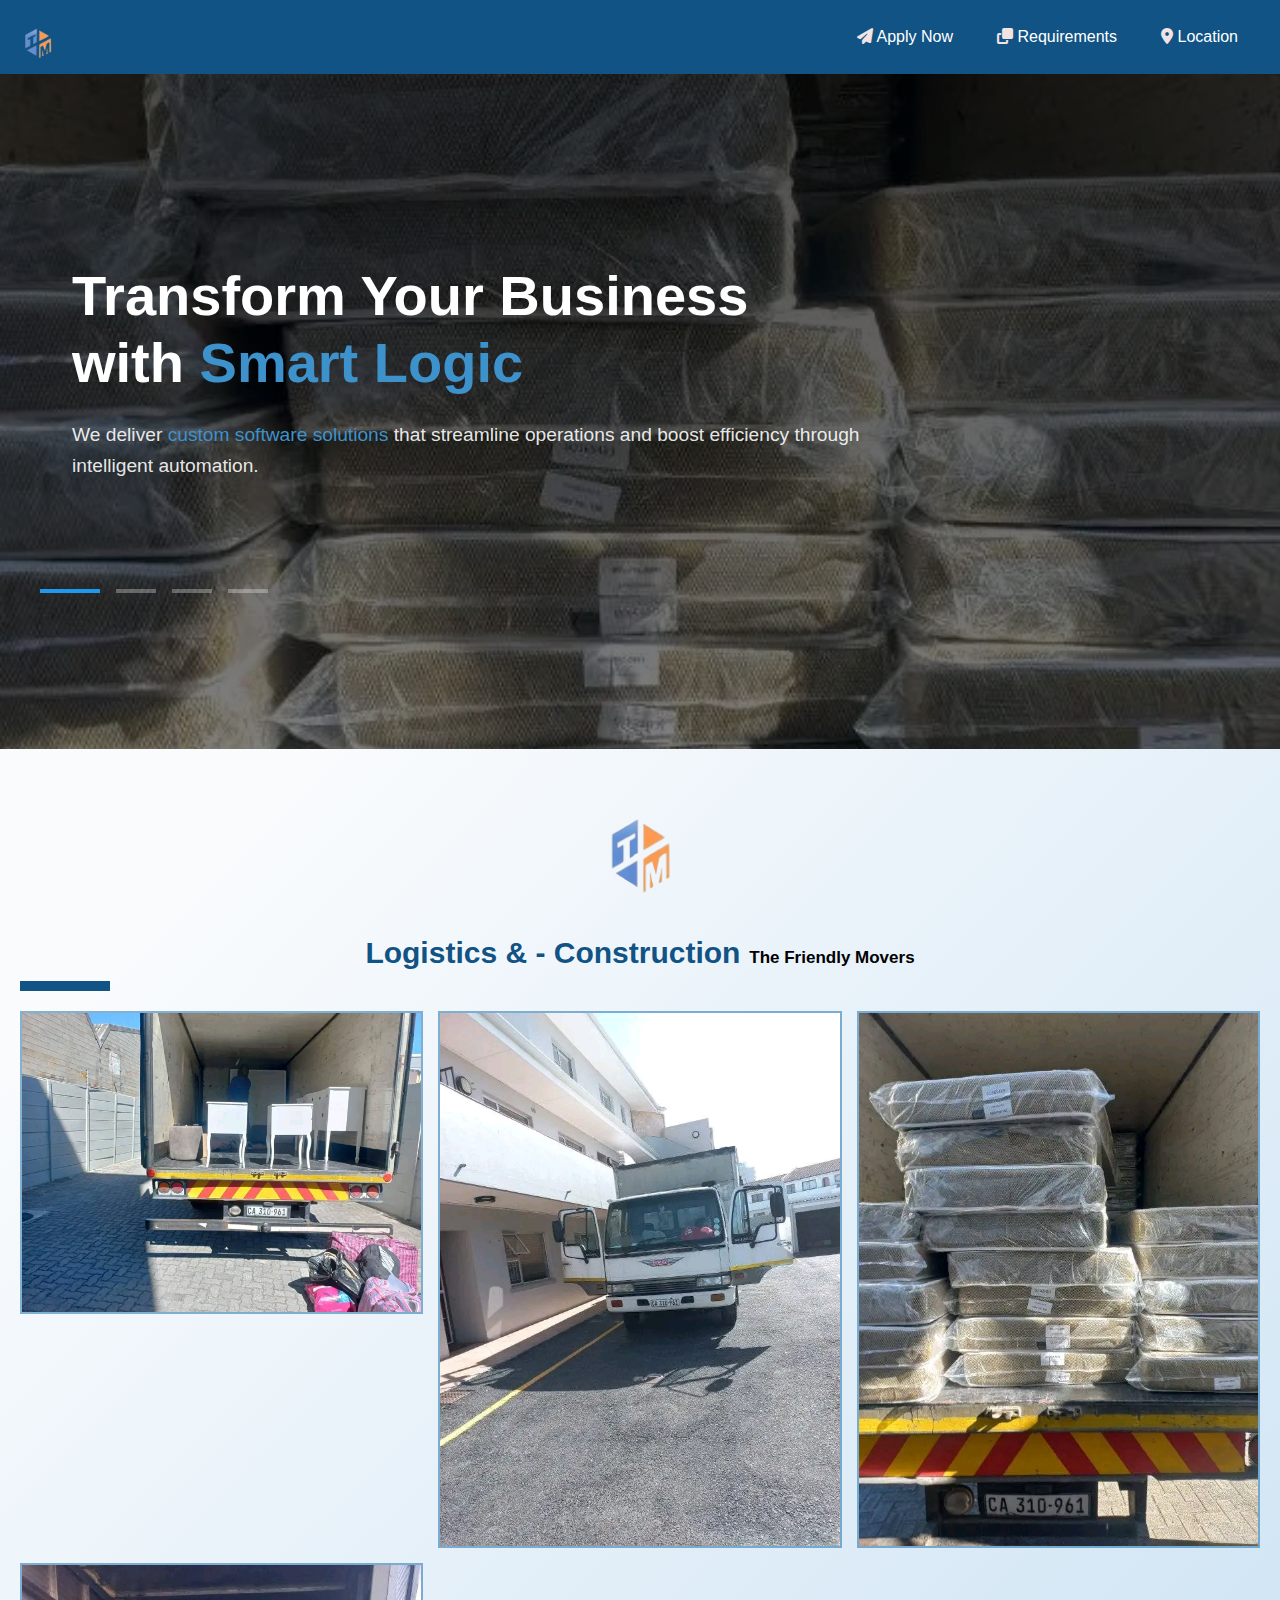
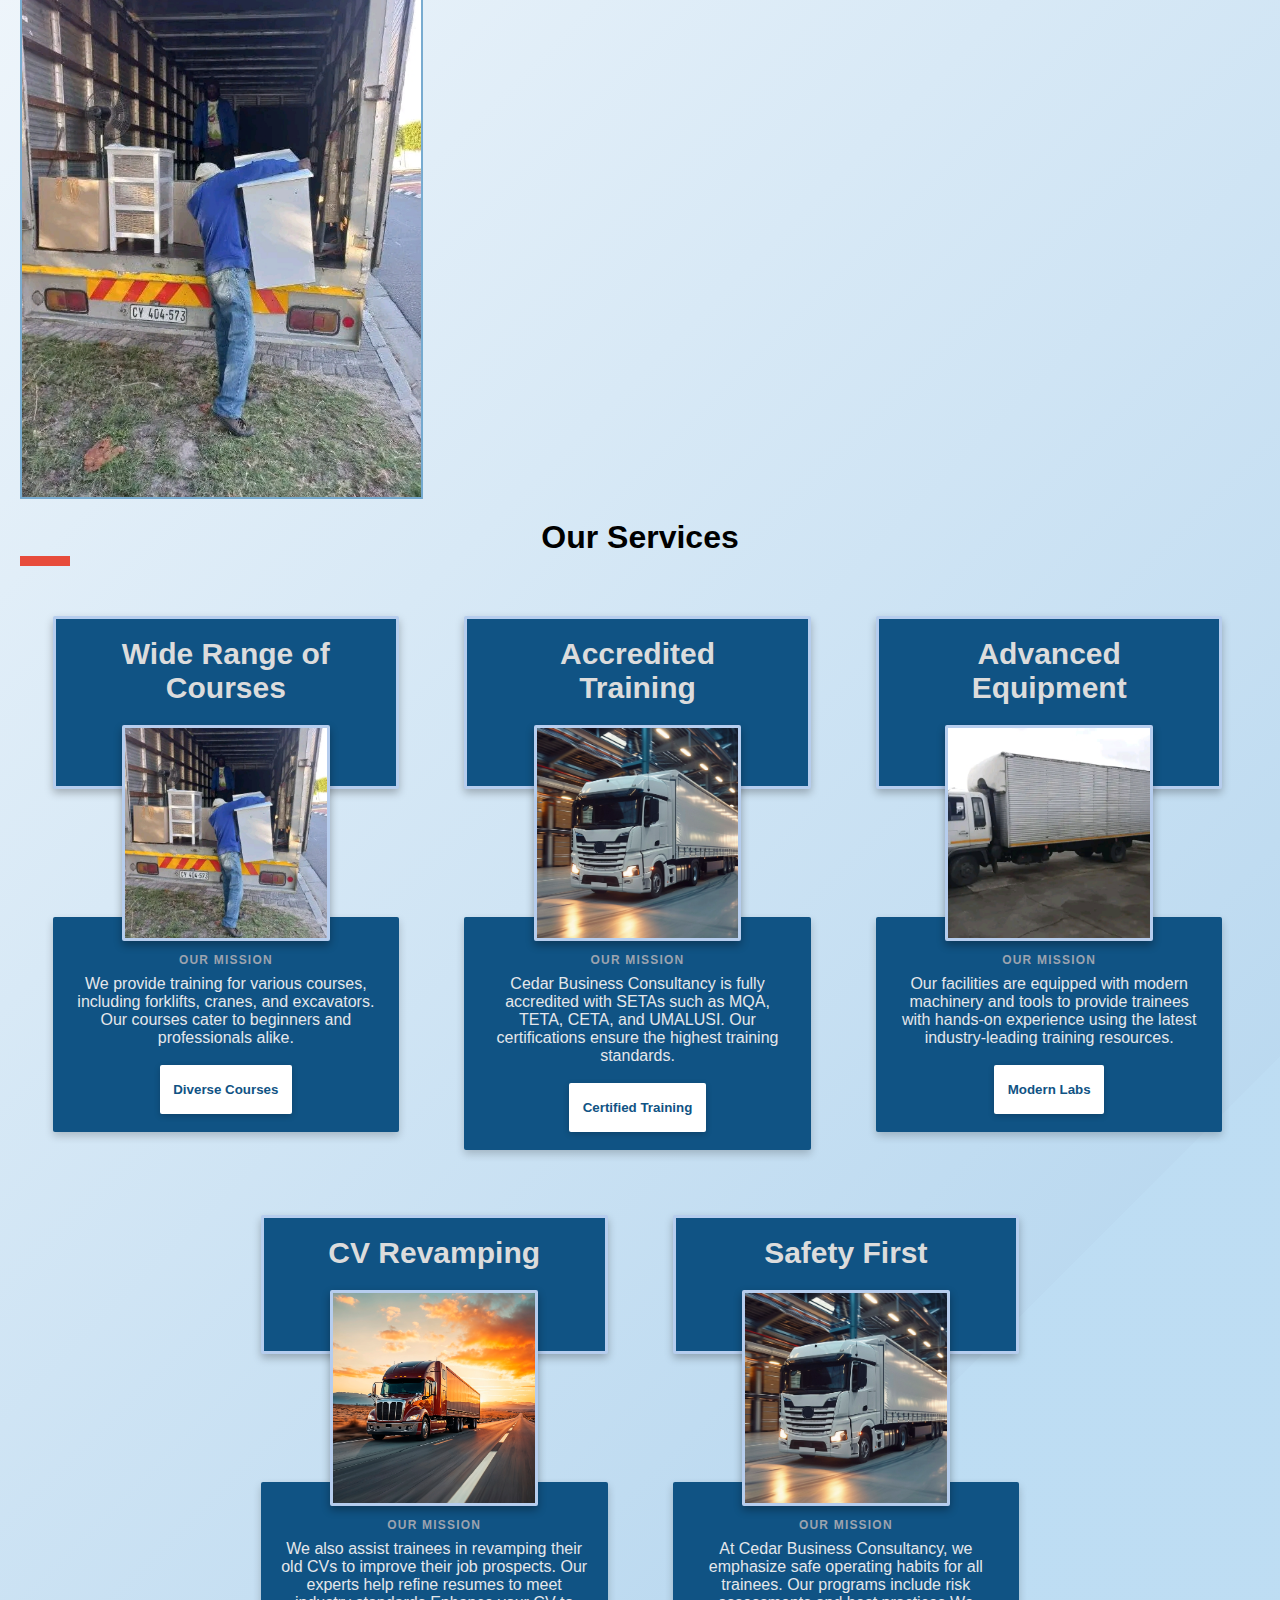
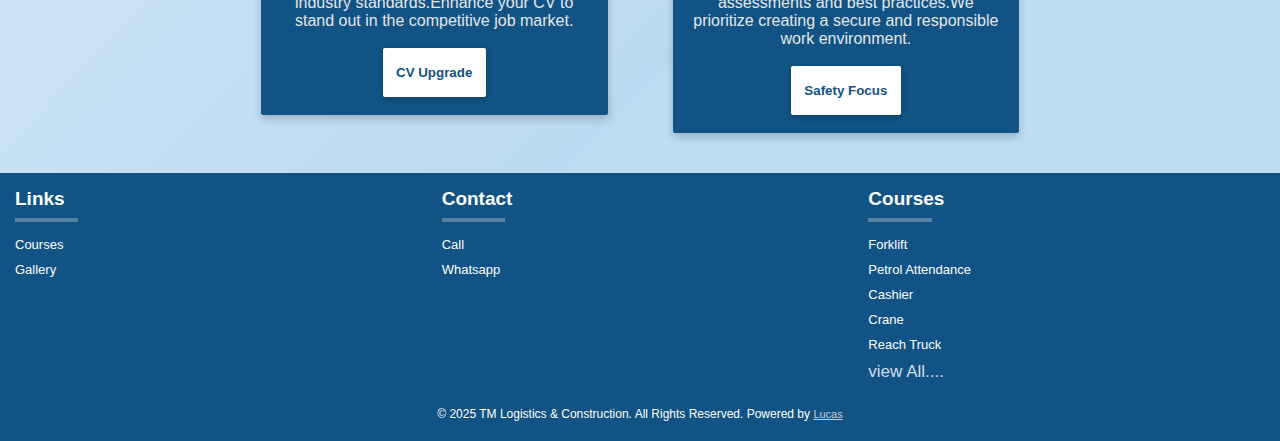
==== index.html @ 78726fdb "first commit" ====
<!DOCTYPE html>
<html lang="en">
<head>
    <!--[SEO optiomization section]-->
    <meta charset="UTF-8">
    <meta name="viewport" content="width=device-width, initial-scale=1.0">
    <link rel="stylesheet" href="https://cdnjs.cloudflare.com/ajax/libs/font-awesome/6.4.0/css/all.min.css">

    <title>Finance and Loans| Gqeberha</title>
    <link rel="stylesheet" href="styles.css">
    <script defer src="scripts.js"></script> 

    <!--[SEO optiomization section]-->
    <meta title="SEO" description="Search Engine Wording">

     <!--[SEO optiomization section]-->
</head>
<body>
    <nav class="navbar">
        <img src="Tmlogo.png" style="filter: none; ">
        <ul>          
            <li><a href="apply.html"><i class="fas fa-paper-plane" style="color:   rgb(244, 227, 227);"></i> Apply Now </a></li>
            <li><a href="#requirements"><i class="fas fa-clone" style="color:   rgb(244, 227, 227);"></i> Requirements</a></li>
            
            <li><a href="#location"><i class="fa-solid fa-location-dot" style="color:  rgb(244, 227, 227);"></i> Location</a></li>
           
        </ul>
        <div class="burger" onclick="toggleMenu()">
            <div></div>
            <div></div>
            <div></div>
        </div>
    </nav>
    <div class="menu" id="menu">
        <ul class="mobiles">        
            <a href="apply.html"><i class="fas fa-paper-plane" style="color:   rgb(244, 227, 227);"></i> Apply Now</a></li>
            <a href="#requirements"><i class="fas fa-clone" style="color:   rgb(244, 227, 227);"></i> Requirements</a></li>
            
            <a href="#location"><i class="fa-solid fa-location-dot" style="color:  rgb(244, 227, 227);"></i> Location</a></li>
       
        </ul>
    </div>

    <style>
        

        .header-container {
            min-height: 75vh;
            background: linear-gradient(rgba(0, 0, 0, 0.7), rgba(0, 0, 0, 0.5)),
                        url(logistic2.jpg);
            background-size: cover;
            background-position: center;
            padding: 0rem;
            display: flex;
            align-items: center;
        }

        .slides-container {
           
            width: 100%;
            max-width: 1200px;
            margin: 2px auto;
            padding: 2rem;
            position:relative;
           
            padding-bottom: 80px;
        }

        .slide {
            position: absolute;
            opacity: 0;
            transform: translateX(-30px);
            transition: all 0.6s cubic-bezier(0.4, 0, 0.2, 1);
            max-width: 800px;
        }

        .slide.active {
            opacity: 1;
            transform: translateX(0);
            position: relative;
        }

        .slide h1 {
            font-size: 3.5rem;
            color: #fff;
            margin-bottom: 1.5rem;
            line-height: 1.2;
            font-weight: 700;
        }

        .highlight {
            color: #3E92CC;
        }

        .slide p {
            color: rgba(255,255,255,0.9);
            font-size: 1.2rem;
            line-height: 1.6;
            margin-bottom: 2rem;
            font-weight: 400;
        }

        .indicators-container {
            position: absolute;
            bottom: 0;
            left: 0;
            width: 100%;
        }

        .indicators {
            display: flex;
            gap: 1rem;
        }

        .indicator {
            width: 40px;
            height: 4px;
            background: rgba(255,255,255,0.3);
            cursor: pointer;
            transition: all 0.3s ease;
        }

        .indicator.active {
            background: #1f99ef;
            width: 60px;
        }

        @media (max-width: 768px) {
            .header-container {
                padding: 1rem;
                align-items: flex-start;
            }

            .slides-container {
                padding: 1rem;
                margin-top:  20vh;
            }

            .slide h1 {
                font-size: 2rem;
                margin-bottom: 1rem;
            }

            .slide p {
                font-size: 1rem;
                margin-bottom: 1.5rem;
            }

            .indicator {
                width: 30px;
                height: 3px;
            }

            .indicator.active {
                width: 45px;
            }
        }

        @media (max-width: 480px) {
            .slide h1 {
                font-size: 1.8rem;
            }

            .slide p {
                font-size: 0.9rem;
            }
        }
    </style>

    <header class="header-container">
        <div class="slides-container">
            <!-- Slide 1 -->
            <div class="slide active">
                <h1>Transform Your Business with <span class="highlight">Smart Logic</span></h1>
                <p>We deliver <span class="highlight">custom software solutions</span> that streamline operations and boost efficiency through intelligent automation.</p>
            </div>
            
            <!-- Slide 2 -->
            <div class="slide">
                <h1><span class="highlight">Secure Infrastructure</span> for Modern Needs</h1>
                <p>Enterprise-grade security meets agile development in our <span class="highlight">cloud-based solutions</span>, ensuring scalability and reliability.</p>
            </div>
            
            <!-- Slide 3 -->
            <div class="slide">
                <h1>Data-Driven <span class="highlight">Decision Making</span></h1>
                <p>Harness the power of <span class="highlight">AI analytics</span> and real-time reporting to make informed business decisions faster.</p>
            </div>

            <div class="slide">
                <h1>Data-Driven <span class="highlight">Amry Generating and Making</span></h1>
                <p>Harness the power of <span class="highlight">AI analytics</span> and real-time reporting to make informed business decisions faster.</p>
            </div>
            <!-- Indicators Container -->
            <div class="indicators-container">
                <div class="indicators">
                    <div class="indicator active"></div>
                    <div class="indicator"></div>
                    <div class="indicator"></div>
                    <div class="indicator"></div>
                </div>
            </div>
        </div>
    </header>

    <script>
        let currentSlide = 0;
        const slides = document.querySelectorAll('.slide');
        const indicators = document.querySelectorAll('.indicator');
        let slideInterval = setInterval(nextSlide, 5000);

        function showSlide(n) {
            // Remove active classes
            slides.forEach(slide => slide.classList.remove('active'));
            indicators.forEach(indicator => indicator.classList.remove('active'));
            
            // Update current slide
            currentSlide = (n + slides.length) % slides.length;
            
            // Add active classes
            slides[currentSlide].classList.add('active');
            indicators[currentSlide].classList.add('active');
        }

        function nextSlide() {
            showSlide(currentSlide + 1);
        }

        // Indicator click handlers
        indicators.forEach((indicator, index) => {
            indicator.addEventListener('click', () => {
                clearInterval(slideInterval);
                showSlide(index);
                slideInterval = setInterval(nextSlide, 5000);
            });
        });
    </script>
</div>





  <style>
    /* Global Styles */
    body {
      font-family: 'Poppins', sans-serif;
      margin: 0;
      padding: 0;
      background-color: #f4f4f4;
    }

    h1, h2, h3, h4, h5 {
      margin: 0;
    }

    /* Section Styles */
    section {
      padding: 10px 20px;
    }

    .section-header {
      text-align: center;
      margin-bottom: 20px;
    }

    /* Showcase Section */
    #showcase h1 {
      font-size: 2rem;
      margin-bottom: 10px;
    }

    #showcase h1 span {
      color:  #105384;
      font-size: 30px;
    }

    /* Image Grid */
    .grid {
      display: grid;
      grid-template-columns: repeat(auto-fill, minmax(300px, 1fr));
      gap: 15px;
    
    }

    .grid img {
        border: solid 2px #166eac86;
      width: 100%;
      cursor: pointer;
      transition: transform 0.3s;
    }

    .grid img:hover {
      transform: scale(1.05);
    }

    /* Modal */
    .modal {
      display: none;
      position: fixed;
      z-index: 1;
      left: 0;
      top: 0;
      width: 100%;
      height: 100%;
      background-color: rgba(0, 0, 0, 0.5);
      align-items: center;
      justify-content: center;
    }

    .modal-content {
      background-color: white;
      max-width: 80%;
      margin: auto;
     
    }

    .modal img {
      width: 100%;
    }

    .modal-close {
      position: absolute;
      top: 10px;
      right: 20px;
      font-size: 30px;
      color: white;
      background-color: black;
      border-radius: 50%;
      cursor: pointer;
    }


    /* Responsive Styles */
    @media screen and (max-width: 768px) {
      .grid {
        grid-template-columns: 1fr 1fr;
      }

      .modal-content {
        max-width: 90%;
      }
    }

    @media screen and (max-width: 480px) {
      .grid {
        grid-template-columns: 1fr;
      }
    }
  </style>


<!-- Main Content -->
<div class="main-content" style="margin-top: -1vh;">

  <!-- Showcase Section -->
  <section id="showcase">
    <div class="section-header">
        <img src="Tmlogo.png" style=" inline-size:9vh;"><h1> <span>Logistics & - Construction</span> <span style="color: black; font-size: 17px;">The Friendly Movers</span></h1>
      <hr style="width:90px;border:5px solid  #105384;" class="w3-round">
    </div>
    <div class="grid">
      <img src="logistic5.jpg" alt="Concrete meets bricks" onclick="openModal(this)">
      <img src="logistic4.jpg" alt="Light, white and tight scandinavian design" onclick="openModal(this)">
        <img src="logistic2.jpg" alt="Windows for the atrium" onclick="openModal(this)">
      <img src="logistic3.jpg" alt="Bedroom and office in one space" onclick="openModal(this)">
   </div>
  </section>

  <!-- Services Section -->
  <section id="services">
    <div class="section-header">
      <h1><span>Our</span> Services</h1>
      <hr style="width:50px;border:5px solid #e74c3c" class="w3-round">
    </div>
    <style>
        /* --- Global Resets (Optional) --- */
    
    
        /* --- ad-card Section --- */
        .ad-card {
          position: relative;
    
          padding: 1.5rem; /* Default padding for small screens */
        }
    
        /* Medium screens (min-width: 768px) */
        @media (min-width: 768px) {
          .ad-card {
            padding: 6vh;
          }
        }
    
        /* Large screens (min-width: 1024px) */
        @media (min-width: 1024px) {
          .ad-card {
            padding: 4vh;
          }
        }
    
        /* --- Top Box --- */
        .top-box {
          border:rgb(182, 205, 238) solid 3px;
          position: relative;
          max-width: 100%; /* ~ Tailwind's max-w-4xl */
          margin: 0 auto;
          text-align: center;
          background-color:  #105384; /* Black background */
          padding: 5vh;
          padding-bottom:4vh; /* Extra bottom padding for overlap (pb-32 => 8rem) */
          border-radius: 2px;
          box-shadow: 0 4px 8px rgba(0, 0, 0, 0.258);
          z-index: 10;
          margin-bottom: 4rem; /* Space before the image container starts */
        }
    
        @media (min-width: 768px) {
          .top-box {
            padding: 7vh;
            padding-top: 2vh;
          }
        }
    
        .top-box h3 {
      
         
          text-transform: uppercase;
          color: #000000; /* Gray-400 */
          margin-bottom: 60vh;
        }
    
        .top-box h2 {
          font-weight: 600;
          color: #dcdcdc;
          margin-bottom: 2vh;
        }
    
        @media (min-width: 768px) {
          .top-box h2 {
          font-size: 30px;
          
          }
        }
    
        .top-box p {
          font-size: 1rem; /* text-base */
          color: #e5e7eb; /* Gray-200 */
          margin-bottom: 1rem;
        }
    
        .top-box button {
          padding: 0.75rem 1.5rem;
          background-color: #2563eb; /* Blue-600 */
          color: #fff;
          font-weight: 600;
          border-radius: 0.5rem;
          box-shadow: 0 2px 6px rgba(0, 0, 0, 0.2);
          border: none;
          cursor: pointer;
          transition: background-color 0.2s;
        }
    
        .top-box button:hover {
          background-color: #1e40af; /* Blue-700 */
        }
    
        /* --- Image Container (Overlaps Top Box) --- */
        .image-container {
          position: relative;
          display: flex;
          justify-content: center;
          margin-top: -6rem; /* Negative margin to overlap the top box */
          z-index: 20;
        }
    
        /* Increase overlap on larger screens if you like */
        @media (min-width: 768px) {
          .image-container {
            margin-top: -8rem; /* More overlap on medium+ screens */
          }
        }
    
        .image-container img {
          border:rgb(182, 205, 238) solid 3px;
          width: 60%; /* 2/3 of the container width */
          height: 24vh;
          border-radius: 2px;
          box-shadow: 0 4px 8px rgba(0, 0, 0, 0.322);
          object-fit: cover;
        }
    
        /* --- Bottom Box --- */
        .bottom-box {
          position: relative;
          max-width: 45vh; /* ~ Tailwind's max-w-3xl */
          margin: 0 auto;
          text-align: center;
          background-color:  #105384; /* Black background */
          padding: 3vh;
          padding-top: 5vh; /* For spacing above content */
          border-radius: 2px;
          box-shadow: 0 4px 8px rgba(0, 0, 0, 0.2);
          z-index: 10;
          margin-top: -1.5rem; /* Overlap the image a bit */
        }
    
        @media (min-width: 768px) {
          .bottom-box {
            padding: 2vh;
            padding-top: 4vh;
          }
        }
    
        .bottom-box h4 {
          font-size: 0.75rem; /* text-xs */
          font-weight: 600;
          letter-spacing: 0.1em;
          text-transform: uppercase;
          color: #9ca3af; /* Gray-400 */
          margin-bottom: 0.5rem;
        }
    
        .bottom-box p {
          font-size: 1rem;
          color: #e5e7eb; /* Gray-200 */
        }
    
    
    
        button {
          margin-top: 2vh;
          padding: 1.9vh 1.5vh;
          background-color:  #ffffff; /* Blue-600 */
          color:  #105384;
          font-weight: 600;
          border-radius: 2px;
          box-shadow: 0 2px 6px rgba(0, 0, 0, 0.2);
          border: none;
          cursor: pointer;
          transition: background-color 0.2s;
        }
    
    
      
      /* Flex container that wraps and centers items */
      .containing{
     
        display: flex;
        flex-wrap: wrap;
        justify-content: center; /* Center items in each row */
        gap: 5px; /* Gap between boxes */
      }
    
      /* Each box: default for 3 columns */
      .boxs {
     
   
        padding: 30px;
        text-align: center;
        font-size: 1.2em;
        /* 
           Calculate width: For 3 boxes per row, subtract the total horizontal gap (2 * 10px)
           from 100% then divide by 3. 
        */
        flex: 1 1 calc((100% - 20px) / 4);
        max-width: calc((100% - 20px) / 3);
      }
    
      /* Tablet view: 2 columns */
      @media (max-width: 768px) {
        .boxs{
          flex: 1 1 calc((100% - 50px) / 3);
          max-width: calc((100% - 10px) / 1);
        }
      }
    
      /* Mobile view: 1 column */
      @media (max-width: 480px) {
        .boxs{
          flex: 1 1 100%;
          max-width: 100%;
        }
      }
    </style>
    
    
    
    
    
    
    
    
    
    
    
    
    
    
    
    <div class="containing">
      
        <!-- Ad Card Section -->
        <section class="boxs">
          <!-- Top Box -->
          <div class="top-box">
         
            <h2>Wide Range of Courses</h2>
    
          </div>
      
          <!-- Image (Overlaps the Top Box) -->
          <div class="image-container">
            <img
              src="logistic3.jpg"
              alt="T"
            >
          </div>
      
          <!-- Bottom Box -->
          <div class="bottom-box">
            <h4>Our Mission</h4>
            <p>
              We provide training for various courses, including forklifts, cranes, and excavators. Our courses cater to beginners and professionals alike. </p>
            <button>Diverse Courses</button>
    
          </div>
        </section>
        <!-- End of Ad Card Section -->
        <section class="boxs">
          <!-- Top Box -->
          <div class="top-box">
         
            <h2>Accredited Training</h2>
    
          </div>
      
          <!-- Image (Overlaps the Top Box) -->
          <div class="image-container">
            <img
              src="1000012918.webp"
              alt="Tiger in the wild"
            >
          </div>
      
          <!-- Bottom Box -->
          <div class="bottom-box">
            <h4>Our Mission</h4>
            <p>
              Cedar Business Consultancy is fully accredited with SETAs such as MQA, TETA, CETA, and UMALUSI. Our certifications ensure the highest training standards.</p>
            <button>Certified Training</button>
    
          </div>
        </section>
    
          <!-- Ad Card Section -->
          <section class="boxs">
            <!-- Top Box -->
            <div class="top-box">
           
              <h2>Advanced Equipment</h2>
          
            </div>
          
            <!-- Image (Overlaps the Top Box) -->
            <div class="image-container">
              <img
                src="logistic1.jpg"
                alt="Tiger in the wild"
              >
            </div>
          
            <!-- Bottom Box -->
            <div class="bottom-box">
              <h4>Our Mission</h4>
              <p>
                Our facilities are equipped with modern machinery and tools to provide trainees with hands-on experience using the latest industry-leading training resources.</p>
              <button>Modern Labs</button>
          
            </div>
          </section>
          <!-- End of Ad Card Section -->
    <br>
    <section class="boxs">
            <!-- Top Box -->
            <div class="top-box">
           
              <h2>CV Revamping</h2>
      
            </div>
        
            <!-- Image (Overlaps the Top Box) -->
            <div class="image-container">
              <img
                src="1000012920.webp"
                alt="Tiger in the wild">
            </div>
        
            <!-- Bottom Box -->
            <div class="bottom-box">
              <h4>Our Mission</h4>
              <p>
                We also assist trainees in revamping their old CVs to improve their job prospects. Our experts help refine resumes to meet industry standards.Enhance your CV to stand out in the competitive job market.</p>
              <button>CV Upgrade</button>
      
            </div>
          </section>
    
    
    
    <section class="boxs">
      <!-- Top Box -->
      <div class="top-box">
     
        <h2>Safety First</h2>
    
      </div>
    
      <!-- Image (Overlaps the Top Box) -->
      <div class="image-container">
        <img
          src="1000012918.webp"
          alt="Tiger in the wild">
      </div>
    
      <!-- Bottom Box -->
      <div class="bottom-box">
        <h4>Our Mission</h4>
        <p>
          At Cedar Business Consultancy, we emphasize safe operating habits for all trainees. Our programs include risk assessments and best practices.We prioritize creating a secure and responsible work environment.</p>
        <button>Safety Focus</button>
    
    </div>
    </section>
    </div>
</div>


     

<script>
  // Modal functions
  function openModal(img) {
    document.getElementById("modal").style.display = "flex";
    document.getElementById("modalImg").src = img.src;
  }

  function closeModal() {
    document.getElementById("modal").style.display = "none";
  }
</script>








<style>
    footer {
      font-family: Arial, sans-serif;
      margin: 0;
      padding: 0;
      background-color: #105384;
      color: #fff;
      padding: 10px 0;
    }
    
    .footer-container {
      display: flex;
      justify-content: space-between;
      flex-wrap: wrap;
    }
    
  
    .footer-section {
      flex: 1;
      margin: 0 10px;
      padding: 5px;
    }
    
    .lined {
      font-size: 19px;
      margin-bottom: 15px;
      position: relative;
    }
    
    .lined::after {
      content: "";
      display: block;
      height: 4px;
      background-color: #5884a3;
      width: 6ch;
      margin-top: 8px;
    }
    
    .footer-section ul {
      font-size:13px;
      list-style: none;
      padding: 0;
    }
    
    .footer-section li {
      margin-bottom: 10px;
    }
    
    .footer-section a {
      text-decoration: none;
      color: #fff;
      transition: color 0.3s ease;
    }
    
    .footer-section a:hover {
      color: #00bcd4;
    }
    </style>
  
  
  
  
  
  
  
  <p id="location"></p>
  
  
  
  
    
    <footer>
      <div class="footer-container">
          <div class="footer-section">
              <h4 class="lined">Links</h4>
              <ul>
                  <li><a href="courses.html">Courses</a></li>
                  <li><a href="gallery.html">Gallery</a></li>
                 
              </ul>
          </div>
          <div class="footer-section">
              <h4 class="lined">Contact</h4>
              <ul>
                  
                  <li>Call</li>
                  <li>Whatsapp</li>
              </ul>
          </div>
          <div class="footer-section">
              <h4 class="lined">Courses</h4>
              <ul>
                <li><a href="#">Forklift</a></li>
                <li><a href="#">Petrol Attendance</a></li>
                <li><a href="#">Cashier</a></li>
                <li><a href="#">Crane</a></li>
                <li><a href="#">Reach Truck</a></li>
                <li><a href="courses.html" style="color: #d0dfed;font-size: 17px;">view All....</a></li>
              </ul>
          </div>
      </div>
      <p align="center" style="font-size:12px; padding: 10px;"> &copy; 2025 TM Logistics & Construction. All Rights Reserved.
         Powered by <a href="#" style="color: #d0cdcd; font-size: 11px;">Lucas </a></p>
    </footer>
  
  
</body>

</body>
</html>
---- styles.css ----
* {
    box-sizing: border-box;
    margin: 0;
   
}

body {
 background-size: 100%;
 background: linear-gradient(135deg,#f9fbfd 22%,#4ca5e856 80%,#8fc9f289 55.7%);
}

.button:hover {
    background-color: darkgray; /* Darken button on hover */
}

.navbar {
   
    position: sticky;
    top: 0;
    width: 100%;
    
    background-color: #105384;
    transition: background-color 0.7s ease-in-out;
    padding: 1px 20px;
    display: flex;
    justify-content: space-between;
    align-items: center;
    z-index: 1000;
  
}



.navbar img {
    width: 4vh;
    max-height:8vh;
}

.navbar ul {
    list-style-type: none;
    margin: 0;
    padding: 0;
    display: flex;
}

.navbar ul li {
    margin: 0 10px;
}

.navbar ul li a {
    color: white;
    text-decoration: none;
    font-size: 16px;
    padding: 8px 12px;
    display: block;
    transition: color 0.3s ease;
}

.burger {
    display: none;
    cursor: pointer;
    flex-direction: column;
    gap: 5px;
   
}

.burger div {
    width: 25px;
    height: 3px;
    background-color: rgb(136, 3, 3);
    transition: all 0.3s ease;
}


.burger.open div:nth-child(1) {
    transform: rotate(45deg) translate(5px, 5px);
}

.burger.open div:nth-child(2) {
    opacity: 0;
}

.burger.open div:nth-child(3) {
    transform: rotate(-45deg) translate(5px, -5px);
}



.toggle-widget {
    position: fixed;
    bottom: 60px;
    right: 30px;
    z-index: 1000;
}


.toggle-checkbox {
    display: none;
}

.toggle-label {
    display: flex;
    align-items: center;
    justify-content: space-between;
    width: 60px;
    height: 30px;
    background-color: #0d3834;
    border-radius: 15px;
    padding: 5px;
    cursor: pointer;
    position: relative;
    transition: background-color 0.3s ease;
}

.toggle-switch {
    width: 20px;
    height: 20px;
    background-color: white;
    border-radius: 50%;
    position: absolute;
    top: 5px;
    left: 5px;
    transition: transform 0.3s ease;
}

.toggle-checkbox:checked + .toggle-label .toggle-switch {
    transform: translateX(30px);
}

.toggle-checkbox:checked + .toggle-label .fa-moon {
    opacity: 0;
}

.toggle-checkbox:checked + .toggle-label .fa-sun {
    opacity: 1;
    color: #ffcc00;
}

.toggle-checkbox:checked + .toggle-label {
    background-color: rgb(136, 3, 3);
}

.mobiles a{
        color: white;
    text-decoration: none;
    padding: 10px;
}

.container{

display: flex;
flex-wrap: wrap;
justify-content: center;
}

.navbar ul li a:hover {
    
    text-decoration: none;
    }

.navbar ul li a:hover::after {
content: "";
position: absolute;
left:0;
bottom:0;
width:100%;
height:5px;
background-color:  rgb(243, 213, 213);
        
}


.navbar ul li a {
        position: relative;
        color: white;
        text-decoration: none;
        font-size: 16px;
        padding: 8px 12px;
        display: block;
    }

.burger {
        display: none;
        cursor: pointer;
        flex-direction: column;
        gap: 5px;
    }

.burger div {
        width: 23px;
        height: 2.5px;
        background-color: white;
        transition: all 0.3s ease;
    }

.menu {  
       
        position: fixed;
        top: 0;
        right: -100%;
        width: 50%;
        height:105%;
        background-color: #105384;
        display: flex;
        flex-direction: column;
        justify-content: center;
        align-items: center;
        transition: right 0.5s ease;
        z-index: 999;
    }

    .menu ul {
       text-decoration: none;
        color: #e2e2e2;
        display: flex;
        flex-direction: column;
        align-items: center;
    }



.menu ul li {
        margin: 15px 0;
    }

@media screen and (max-width: 768px) {
        .burger {
            display: flex;
        }

        .navbar ul {
            display: none;
        }

        .menu.open {
            right: 0;
            
        }

        .burger.open div:nth-child(1) {
            transform: rotate(45deg) translate(5px, 5px);
        }

        .burger.open div:nth-child(2) {
            opacity: 0;
        }

        .burger.open div:nth-child(3) {
            transform: rotate(-45deg) translate(5px, -5px);
        }
    }
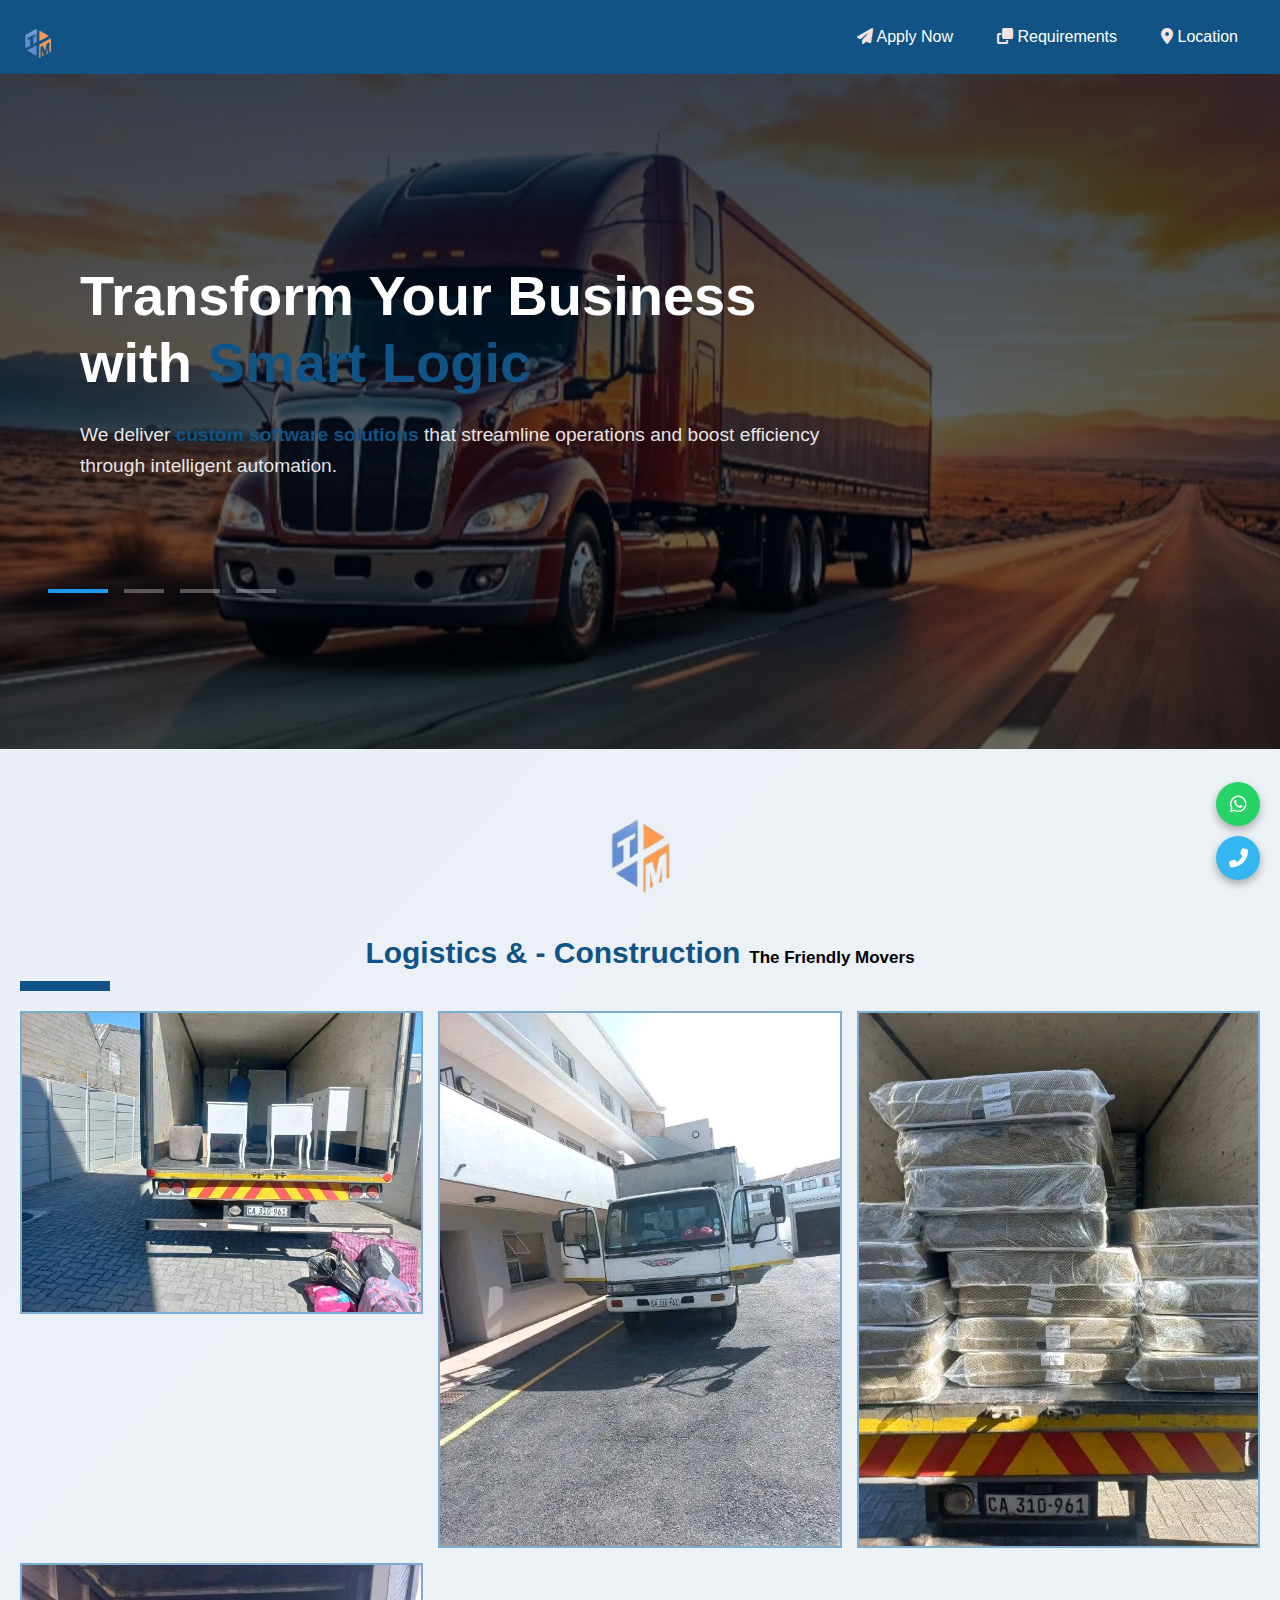
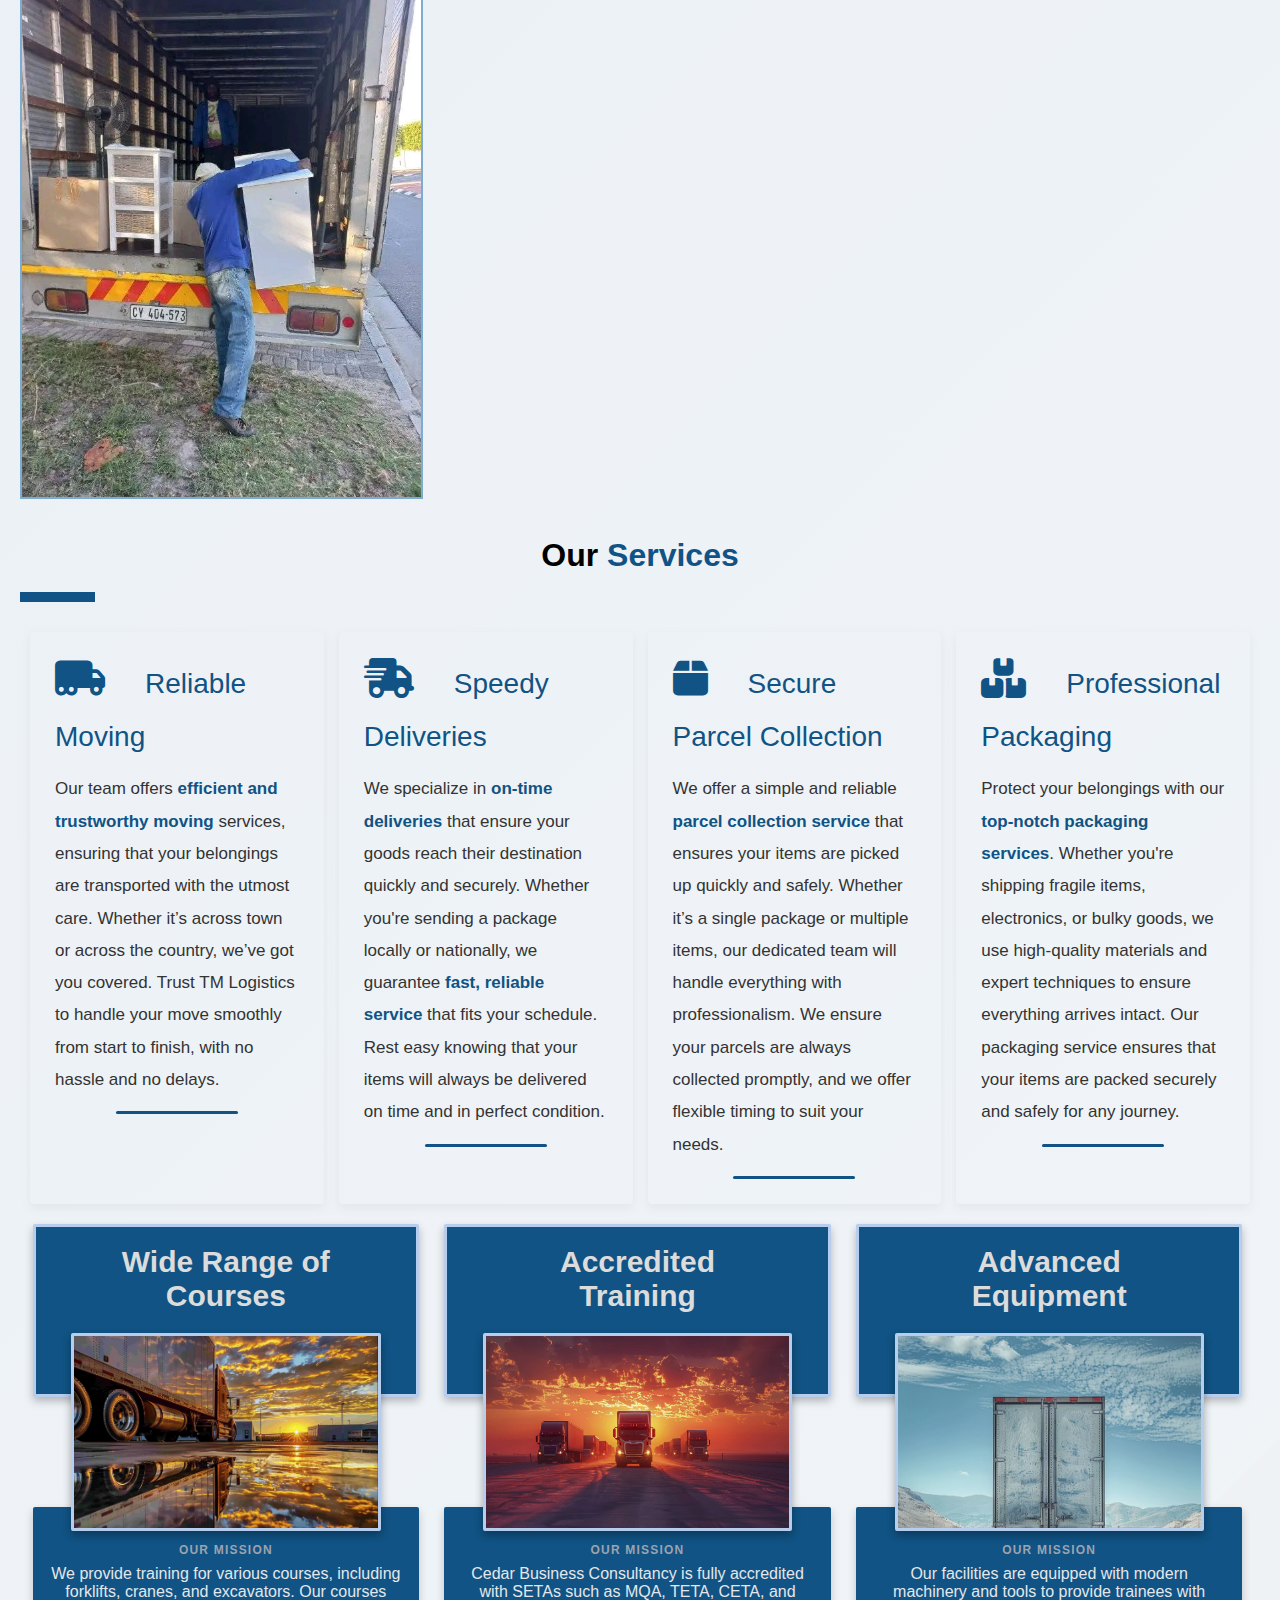
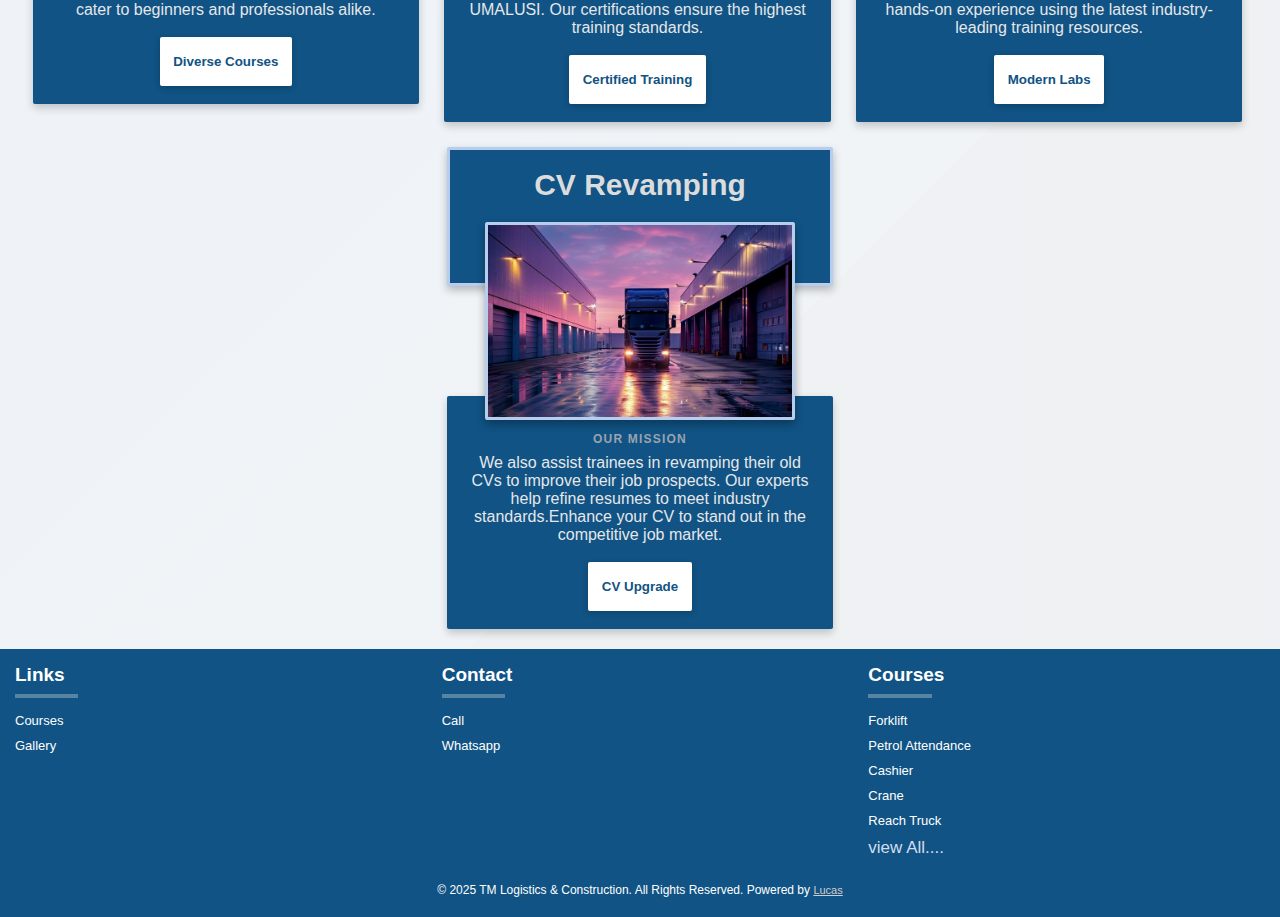
==== commit a299ce19: "complete" ====
--- a/index.html
+++ b/index.html
@@ -46,11 +46,11 @@
 
         .header-container {
             min-height: 75vh;
-            background: linear-gradient(rgba(0, 0, 0, 0.7), rgba(0, 0, 0, 0.5)),
-                        url(logistic2.jpg);
+            background: linear-gradient(rgba(1, 16, 40, 0.779), rgba(0, 0, 0, 0.5)),
+                        url(Scr.jpg);
             background-size: cover;
             background-position: center;
-            padding: 0rem;
+            padding: 3rem;
             display: flex;
             align-items: center;
         }
@@ -369,10 +369,148 @@
 
   <!-- Services Section -->
   <section id="services">
-    <div class="section-header">
-      <h1><span>Our</span> Services</h1>
-      <hr style="width:50px;border:5px solid #e74c3c" class="w3-round">
+    <div class="section-header"></br>
+      <h1><span>Our</span> <span style="color: #105384;"> Services</span></h1></br>
+      <hr style="width:75px;border:5px solid #105384;" class="w3-round">
     </div>
+
+
+
+
+
+    <style>
+
+
+        .services-container {
+            display: grid;
+            grid-template-columns: 2fr;
+            gap: 10px;
+            padding: 10px;
+            max-width: 1350px;
+            margin: auto;
+        }
+      
+        .service {
+            font-size: 18px;
+            font-weight: 500;
+            padding: 50px;
+           
+            box-shadow: 0 4px 10px rgba(154, 154, 154, 0.126);
+            border-radius: 3px;
+            position: relative;
+            line-height: 1.9;
+        }
+      
+        .service i {
+            font-size: 30px;
+            margin-right: 15px;
+            color: #105384;
+        }
+      
+        .service {
+          font-size: 22px;
+          padding: 15px 22px;
+            border-radius: 4px;
+        }
+        .tm-role{
+          font-size: 28px;
+          padding: 10px 20px;
+          color: #105384;
+        }
+        .service p {
+            font-size: 17px;
+            color: #333;
+            margin-top: 10px;
+        }
+      
+        .highlight {
+            color: #105384;
+            font-weight: bold;
+        }
+      
+        .service::after {
+            content: "";
+            display: block;
+            width: 50%;
+            height: 3px;
+            background: #105384;
+            margin-top: 15px;
+            border-radius: 3px;
+            margin-left: auto;
+            margin-right: auto;
+        }
+      
+        /* Responsive for Medium Devices */
+        @media (max-width: 1024px) {
+            .services-container {
+                grid-template-columns: 1fr 1fr;
+            }
+        }
+      
+        /* Responsive for Small Devices */
+        @media (max-width: 768px) {
+            .services-container {
+                grid-template-columns: 1fr;
+            }
+      
+            .service i {
+                font-size: 30px;
+            }
+        }
+      
+        /* Large Devices for 3x3 Layout */
+        @media (min-width: 1200px) {
+            .services-container {
+                grid-template-columns: repeat(4, 1fr);
+                gap: 15px;
+            }
+      
+            .service {
+                padding: 25px;
+                font-size: 18px;
+            }
+      
+            .service i {
+                font-size: 40px;
+            }
+        }
+      </style>
+      
+      <div class="services-container">
+      <div class="service">
+        <i class="fas fa-truck-moving"></i>
+        <span class="tm-role">Reliable Moving</span>
+        <p>Our team offers <span class="highlight">efficient and trustworthy moving</span> services, ensuring that your belongings are transported with the utmost care. Whether it’s across town or across the country, we’ve got you covered. Trust TM Logistics to handle your move smoothly from start to finish, with no hassle and no delays.</p>
+      </div>
+      <div class="service">
+        <i class="fas fa-shipping-fast"></i>
+        <span class="tm-role">Speedy Deliveries</span>
+        <p>We specialize in <span class="highlight">on-time deliveries</span> that ensure your goods reach their destination quickly and securely. Whether you're sending a package locally or nationally, we guarantee <span class="highlight">fast, reliable service</span> that fits your schedule. Rest easy knowing that your items will always be delivered on time and in perfect condition.</p>
+      </div>
+      <div class="service">
+        <i class="fas fa-box"></i>
+        <span class="tm-role">Secure Parcel Collection</span>
+        <p>We offer a simple and reliable <span class="highlight">parcel collection service</span> that ensures your items are picked up quickly and safely. Whether it’s a single package or multiple items, our dedicated team will handle everything with professionalism. We ensure your parcels are always collected promptly, and we offer flexible timing to suit your needs.</p>
+      </div>
+      <div class="service">
+        <i class="fas fa-boxes"></i>
+        <span class="tm-role">Professional Packaging</span>
+        <p>Protect your belongings with our <span class="highlight">top-notch packaging services</span>. Whether you're shipping fragile items, electronics, or bulky goods, we use high-quality materials and expert techniques to ensure everything arrives intact. Our packaging service ensures that your items are packed securely and safely for any journey.</p>
+      </div>
+      </div>
+      
+
+
+
+
+
+
+
+
+
+
+
+
     <style>
         /* --- Global Resets (Optional) --- */
     
@@ -401,8 +539,8 @@
         /* --- Top Box --- */
         .top-box {
           border:rgb(182, 205, 238) solid 3px;
-          position: relative;
-          max-width: 100%; /* ~ Tailwind's max-w-4xl */
+         
+          max-width: 100vh; /* ~ Tailwind's max-w-4xl */
           margin: 0 auto;
           text-align: center;
           background-color:  #105384; /* Black background */
@@ -482,8 +620,8 @@
     
         .image-container img {
           border:rgb(182, 205, 238) solid 3px;
-          width: 60%; /* 2/3 of the container width */
-          height: 24vh;
+          width: 80%; /* 2/3 of the container width */
+          height: 22vh;
           border-radius: 2px;
           box-shadow: 0 4px 8px rgba(0, 0, 0, 0.322);
           object-fit: cover;
@@ -492,7 +630,7 @@
         /* --- Bottom Box --- */
         .bottom-box {
           position: relative;
-          max-width: 45vh; /* ~ Tailwind's max-w-3xl */
+          max-width: 55vh; /* ~ Tailwind's max-w-3xl */
           margin: 0 auto;
           text-align: center;
           background-color:  #105384; /* Black background */
@@ -555,7 +693,7 @@
       .boxs {
      
    
-        padding: 30px;
+        padding: 10px;
         text-align: center;
         font-size: 1.2em;
         /* 
@@ -611,7 +749,7 @@
           <!-- Image (Overlaps the Top Box) -->
           <div class="image-container">
             <img
-              src="logistic3.jpg"
+              src="transport2.jpg"
               alt="T"
             >
           </div>
@@ -637,7 +775,7 @@
           <!-- Image (Overlaps the Top Box) -->
           <div class="image-container">
             <img
-              src="1000012918.webp"
+              src="1000013188-ezgif.com-optijpeg.jpg"
               alt="Tiger in the wild"
             >
           </div>
@@ -664,7 +802,7 @@
             <!-- Image (Overlaps the Top Box) -->
             <div class="image-container">
               <img
-                src="logistic1.jpg"
+                src="Screenshot_20250307_190622_Gallery.jpg"
                 alt="Tiger in the wild"
               >
             </div>
@@ -691,7 +829,7 @@
             <!-- Image (Overlaps the Top Box) -->
             <div class="image-container">
               <img
-                src="1000012920.webp"
+                src="transport1.jpg"
                 alt="Tiger in the wild">
             </div>
         
@@ -705,32 +843,11 @@
             </div>
           </section>
     
-    
-    
-    <section class="boxs">
-      <!-- Top Box -->
-      <div class="top-box">
-     
-        <h2>Safety First</h2>
-    
-      </div>
-    
-      <!-- Image (Overlaps the Top Box) -->
-      <div class="image-container">
-        <img
-          src="1000012918.webp"
-          alt="Tiger in the wild">
-      </div>
-    
-      <!-- Bottom Box -->
-      <div class="bottom-box">
-        <h4>Our Mission</h4>
-        <p>
-          At Cedar Business Consultancy, we emphasize safe operating habits for all trainees. Our programs include risk assessments and best practices.We prioritize creating a secure and responsible work environment.</p>
-        <button>Safety Focus</button>
-    
     </div>
-    </section>
+  </section>
+</div>
+
+  
     </div>
 </div>
 
@@ -864,7 +981,22 @@
   
 </body>
 
-</body>
+<!--Contact-Widgets-->
+<div class="fixed-widgets">
+    <a href="https://wa.me/27655035056" target="_blank" class="whatsapp-widget">
+        <i class="fab fa-whatsapp"></i>
+    </a>
+    <a href="tel:+27655035056" class="call-widget">
+        <i class="fas fa-phone-alt"></i>
+    </a>
+</div>
+<!--Contact-Widgets-->
+
+
+
+
+
+
 </html>
 
 
--- a/styles.css
+++ b/styles.css
@@ -6,7 +6,7 @@
 
 body {
  background-size: 100%;
- background: linear-gradient(135deg,#f9fbfd 22%,#4ca5e856 80%,#8fc9f289 55.7%);
+ background: linear-gradient(135deg,#ebf0f6 22%,#ebf4fb76 80%,#eef1f3dc 55.7%);
 }
 
 .button:hover {
@@ -249,3 +249,59 @@
             transform: rotate(-45deg) translate(5px, -5px);
         }
     }
+
+
+    .fixed-widgets {
+        position: fixed;
+        bottom: 20px;
+        right: 20px;
+        display: flex;
+        flex-direction: column;
+        gap: 10px;
+        z-index: 1000;
+        animation: float 2s ease-in-out infinite; /* Added floating animation */
+    }
+    
+    /* Floating effect animation */
+    @keyframes float {
+        0% {
+            transform: translateY(0); /* Start at normal position */
+        }
+        50% {
+            transform: translateY(-15px); /* Move up by 10px */
+        }
+        100% {
+            transform: translateY(0); /* Return to normal position */
+        }
+    }
+    
+    /* Widget style */
+    .fixed-widgets a {
+        display: flex;
+        justify-content: center;
+        align-items: center;
+        width: 44px;
+        height: 44px;
+        border-radius: 50%;
+        background-color: #25D366; /* WhatsApp green */
+        color: #fff;
+        text-decoration: none;
+        box-shadow: 0 4px 8px rgba(0, 0, 0, 0.3);
+        transition: transform 0.2s ease-in-out;
+    }
+    
+    /* Call widget style */
+    .fixed-widgets a.call-widget {
+        background-color: #34b7f1; /* Light blue for the call widget */
+    }
+    
+    /* Hover effect */
+    .fixed-widgets a:hover {
+        transform: scale(1.1);
+    }
+    
+    /* Icon styling */
+    .fixed-widgets i {
+        font-size: 19px;
+    }
+    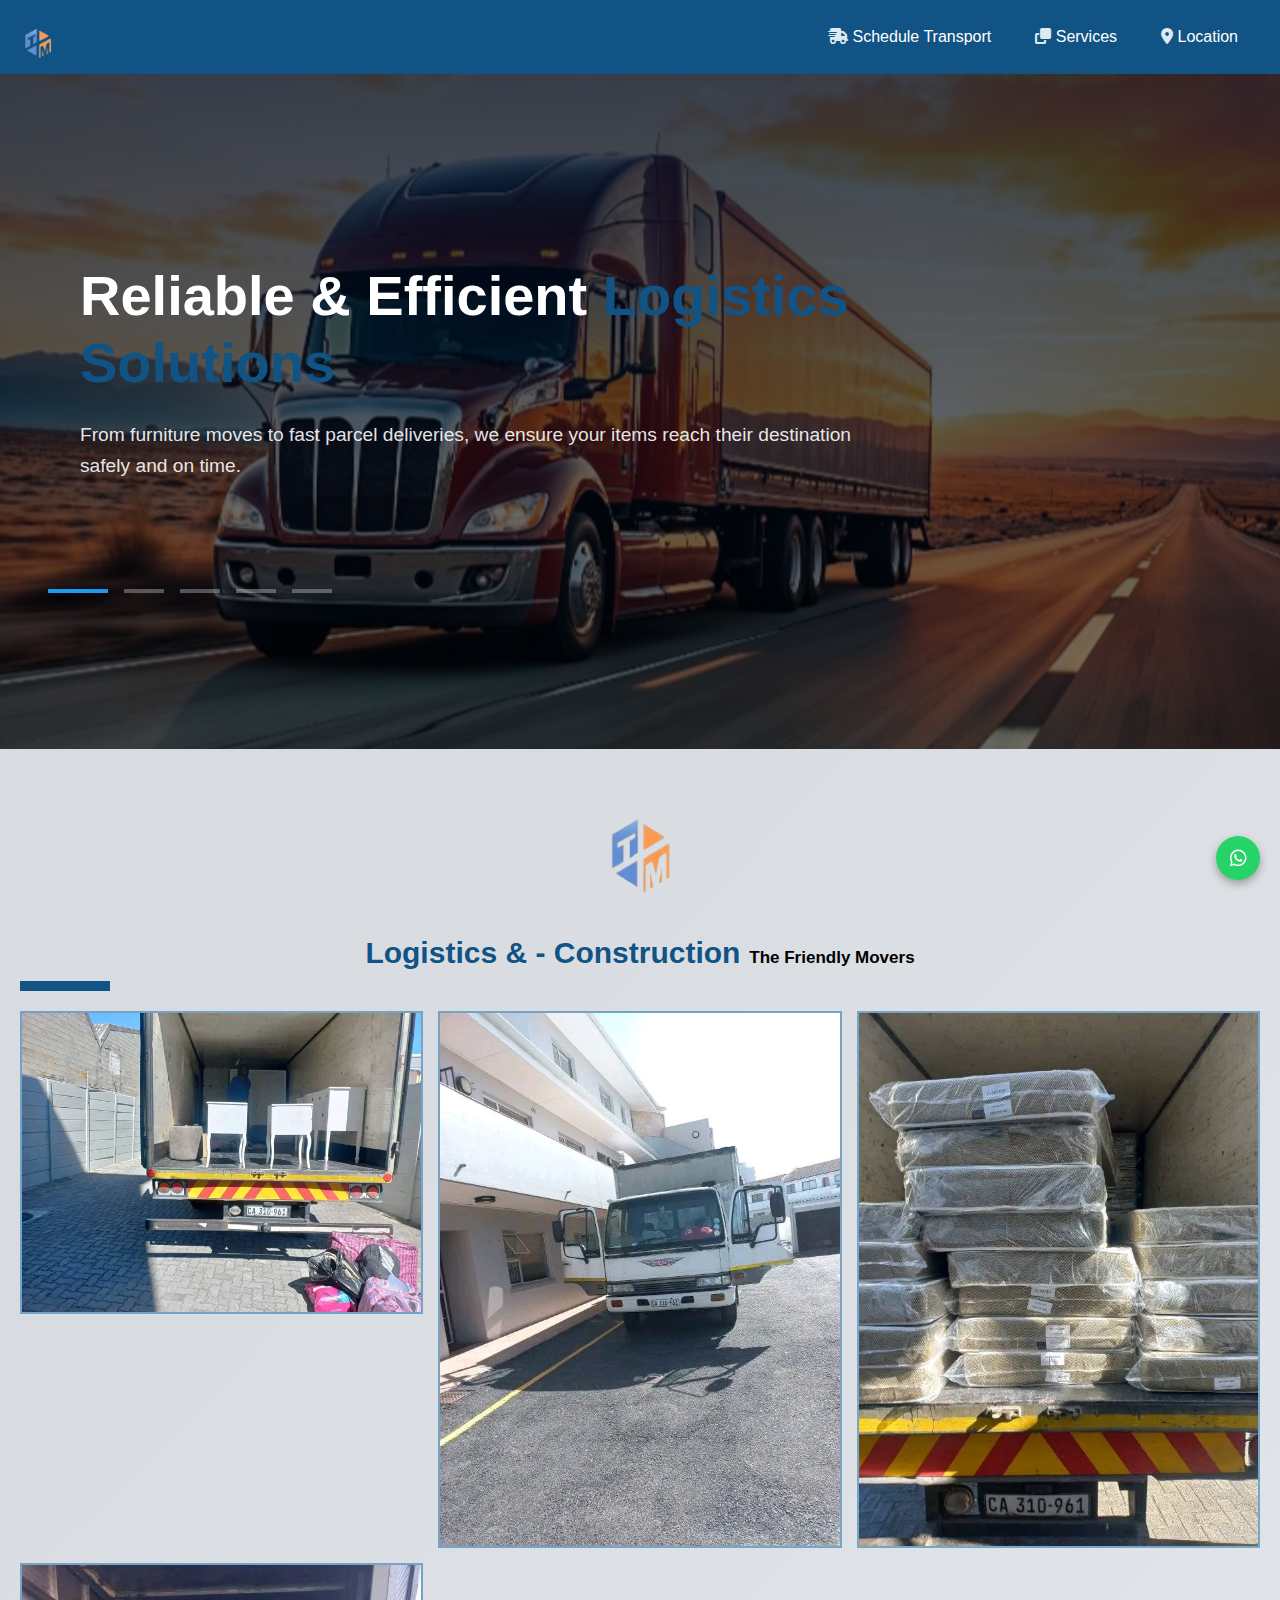
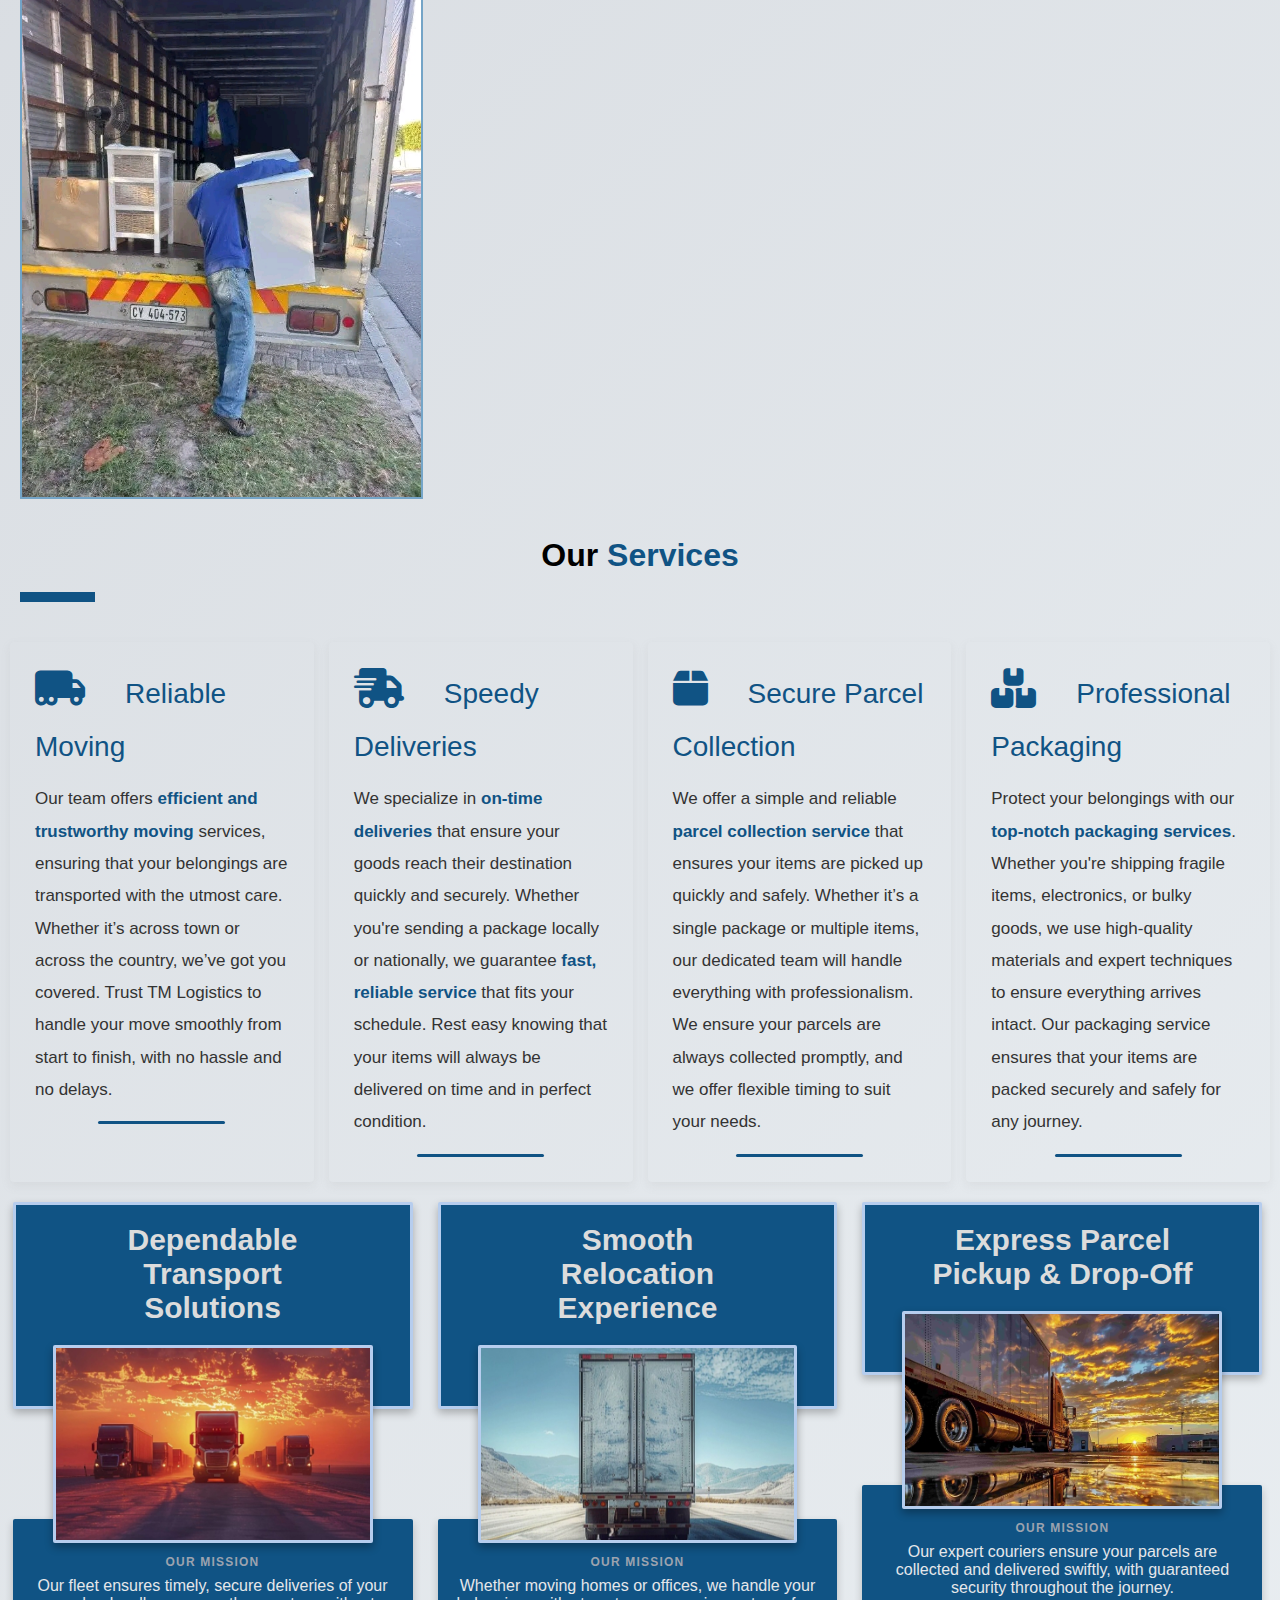
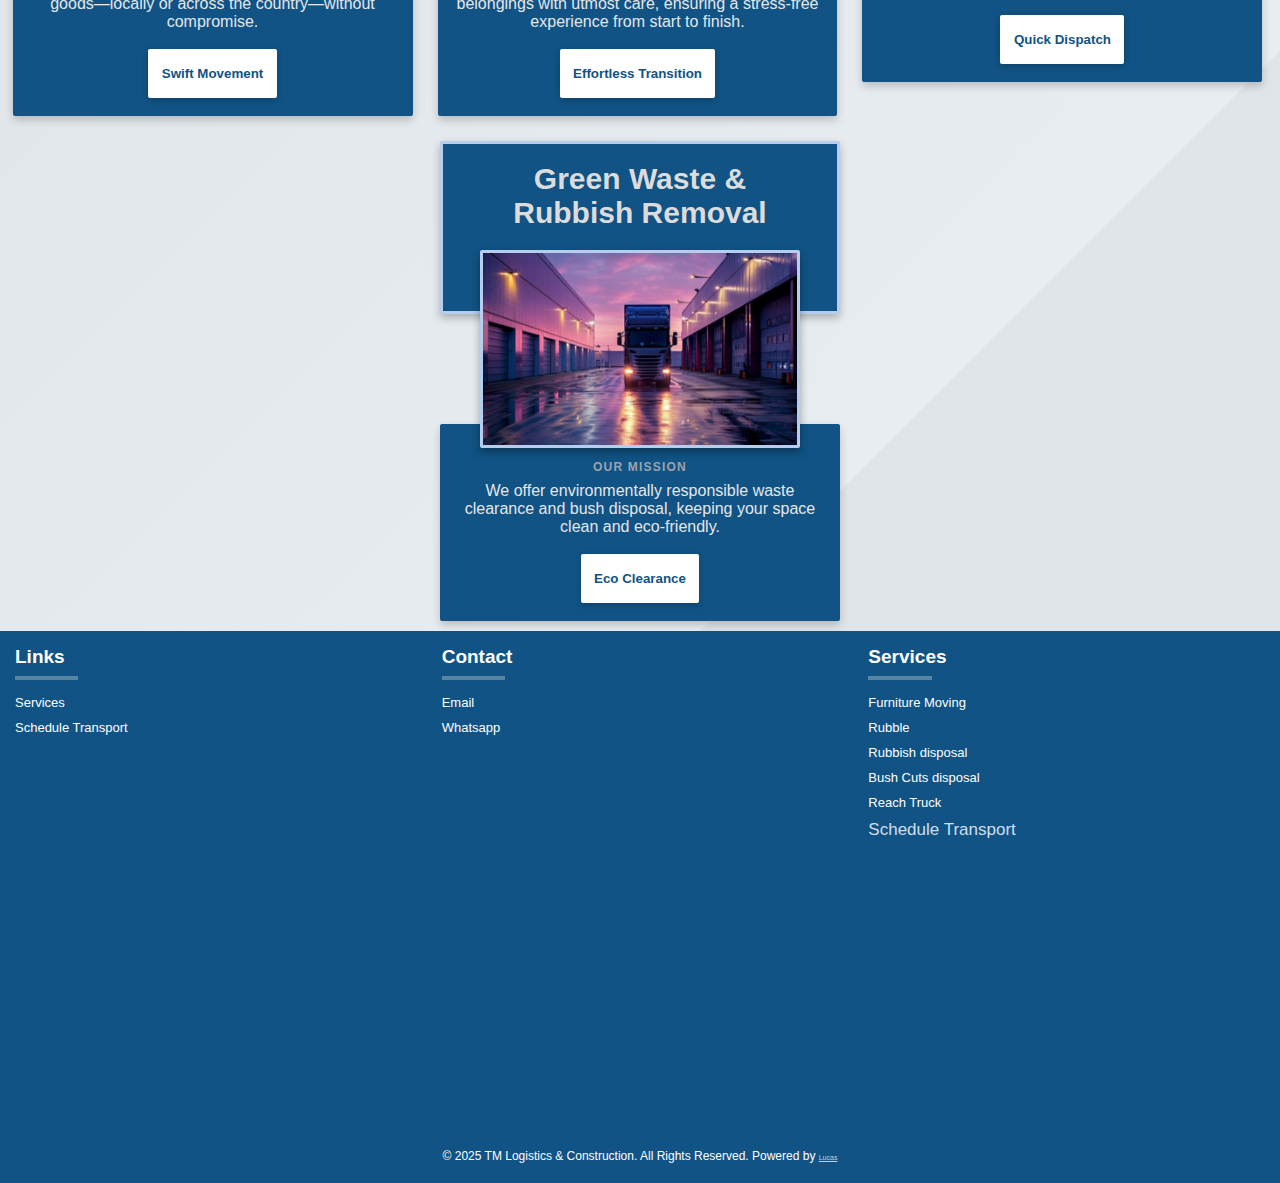
==== commit 70b2ef20: "page done" ====
--- a/index.html
+++ b/index.html
@@ -6,7 +6,7 @@
     <meta name="viewport" content="width=device-width, initial-scale=1.0">
     <link rel="stylesheet" href="https://cdnjs.cloudflare.com/ajax/libs/font-awesome/6.4.0/css/all.min.css">
 
-    <title>Finance and Loans| Gqeberha</title>
+    <title>TM Logistics & Construction | Western Cape | Home </title>
     <link rel="stylesheet" href="styles.css">
     <script defer src="scripts.js"></script> 
 
@@ -17,12 +17,12 @@
 </head>
 <body>
     <nav class="navbar">
-        <img src="Tmlogo.png" style="filter: none; ">
+        <img src="Tmlogo.png" alt="TM-logo" style="filter: none; ">
         <ul>          
-            <li><a href="apply.html"><i class="fas fa-paper-plane" style="color:   rgb(244, 227, 227);"></i> Apply Now </a></li>
-            <li><a href="#requirements"><i class="fas fa-clone" style="color:   rgb(244, 227, 227);"></i> Requirements</a></li>
+            <li><a href="transport.html"><i class="fas fa-shipping-fast"  style="color: #deeaf2;"></i> Schedule Transport</a></li>
+            <li><a href="#services"><i class="fas fa-clone" style="color:  #deeaf2;"></i> Services</a></li>
             
-            <li><a href="#location"><i class="fa-solid fa-location-dot" style="color:  rgb(244, 227, 227);"></i> Location</a></li>
+            <li><a href="#location"><i class="fa-solid fa-location-dot" style="color: #deeaf2;"></i> Location</a></li>
            
         </ul>
         <div class="burger" onclick="toggleMenu()">
@@ -33,10 +33,10 @@
     </nav>
     <div class="menu" id="menu">
         <ul class="mobiles">        
-            <a href="apply.html"><i class="fas fa-paper-plane" style="color:   rgb(244, 227, 227);"></i> Apply Now</a></li>
-            <a href="#requirements"><i class="fas fa-clone" style="color:   rgb(244, 227, 227);"></i> Requirements</a></li>
+            <a href="transport.html"><i class="fas fa-shipping-fast" style="color:#deeaf2;"></i> Schedule Transport</a></li>
+            <a href="#services"><i class="fas fa-box" style="color:#deeaf2;"></i> Services</a></li>
             
-            <a href="#location"><i class="fa-solid fa-location-dot" style="color:  rgb(244, 227, 227);"></i> Location</a></li>
+            <a href="#location"><i class="fa-solid fa-location-dot" style="color:#deeaf2;"></i> Location</a></li>
        
         </ul>
     </div>
@@ -167,34 +167,43 @@
         }
     </style>
 
-    <header class="header-container">
-        <div class="slides-container">
-            <!-- Slide 1 -->
-            <div class="slide active">
-                <h1>Transform Your Business with <span class="highlight">Smart Logic</span></h1>
-                <p>We deliver <span class="highlight">custom software solutions</span> that streamline operations and boost efficiency through intelligent automation.</p>
-            </div>
-            
-            <!-- Slide 2 -->
-            <div class="slide">
-                <h1><span class="highlight">Secure Infrastructure</span> for Modern Needs</h1>
-                <p>Enterprise-grade security meets agile development in our <span class="highlight">cloud-based solutions</span>, ensuring scalability and reliability.</p>
-            </div>
-            
-            <!-- Slide 3 -->
-            <div class="slide">
-                <h1>Data-Driven <span class="highlight">Decision Making</span></h1>
-                <p>Harness the power of <span class="highlight">AI analytics</span> and real-time reporting to make informed business decisions faster.</p>
-            </div>
-
-            <div class="slide">
-                <h1>Data-Driven <span class="highlight">Amry Generating and Making</span></h1>
-                <p>Harness the power of <span class="highlight">AI analytics</span> and real-time reporting to make informed business decisions faster.</p>
-            </div>
+<header class="header-container">
+    <div class="slides-container">
+        <!-- Slide 1 -->
+        <div class="slide active">
+            <h1>Reliable & Efficient <span class="highlight">Logistics Solutions</span></h1>
+            <p>From furniture moves to fast parcel deliveries, we ensure your items reach their destination safely and on time.</p>
+        </div>
+        
+        <!-- Slide 2 -->
+        <div class="slide">
+            <h1><span class="highlight">Hassle-Free Transport</span> for Any Need</h1>
+            <p>Whether it's household goods, business deliveries, or waste disposal, we handle it all with care and professionalism.</p>
+        </div>
+        
+        <!-- Slide 3 -->
+        <div class="slide">
+            <h1>Fast, Secure & <span class="highlight">Affordable Logistics</span></h1>
+            <p>Count on us for reliable transport, efficient rubbish disposal, and seamless parcel collection at competitive rates.</p>
+        </div>
+
+        <!-- Slide 4 -->
+        <div class="slide">
+            <h1>Effortless <span class="highlight">Parcel Collection & Delivery</span></h1>
+            <p>We make sending and receiving parcels easy, ensuring quick and secure door-to-door delivery services.</p>
+        </div>
+
+        <!-- Slide 5 -->
+        <div class="slide">
+            <h1>Eco-Friendly <span class="highlight">Waste & Rubbish Disposal</span></h1>
+            <p>Our responsible waste management services help keep your surroundings clean and clutter-free.</p>
+        </div>
+    
             <!-- Indicators Container -->
             <div class="indicators-container">
                 <div class="indicators">
                     <div class="indicator active"></div>
+                    <div class="indicator"></div>
                     <div class="indicator"></div>
                     <div class="indicator"></div>
                     <div class="indicator"></div>
@@ -360,10 +369,10 @@
       <hr style="width:90px;border:5px solid  #105384;" class="w3-round">
     </div>
     <div class="grid">
-      <img src="logistic5.jpg" alt="Concrete meets bricks" onclick="openModal(this)">
-      <img src="logistic4.jpg" alt="Light, white and tight scandinavian design" onclick="openModal(this)">
-        <img src="logistic2.jpg" alt="Windows for the atrium" onclick="openModal(this)">
-      <img src="logistic3.jpg" alt="Bedroom and office in one space" onclick="openModal(this)">
+      <img src="logistic5.jpg" alt="logistic5" onclick="openModal(this)">
+      <img src="logistic4.jpg" alt="Logistic4" onclick="openModal(this)">
+        <img src="logistic2.jpg" alt="logistic3" onclick="openModal(this)">
+      <img src="logistic3.jpg" alt="logistic" onclick="openModal(this)">
    </div>
   </section>
 
@@ -376,7 +385,7 @@
 
 
 
-
+  </section>
 
     <style>
 
@@ -720,17 +729,8 @@
         }
       }
     </style>
-    
-    
-    
-    
-    
-    
-    
-    
-    
-    
-    
+
+
     
     
     
@@ -742,7 +742,33 @@
           <!-- Top Box -->
           <div class="top-box">
          
-            <h2>Wide Range of Courses</h2>
+            <h2>Dependable Transport Solutions</h2>
+    
+          </div>
+      
+          <!-- Image (Overlaps the Top Box) -->
+          <div class="image-container">
+            <img
+              src="transport1.jpg"
+              alt="T"
+            >
+          </div>
+      
+          <!-- Bottom Box -->
+          <div class="bottom-box">
+            <h4>Our Mission</h4>
+            <p>
+                Our fleet ensures timely, secure deliveries of your goods—locally or across the country—without compromise.</p>
+                <button>Swift Movement</button>
+    
+          </div>
+        </section>
+        <!-- End of Ad Card Section -->
+        <section class="boxs">
+          <!-- Top Box -->
+          <div class="top-box">
+         
+            <h2>Smooth Relocation Experience</h2>
     
           </div>
       
@@ -758,34 +784,8 @@
           <div class="bottom-box">
             <h4>Our Mission</h4>
             <p>
-              We provide training for various courses, including forklifts, cranes, and excavators. Our courses cater to beginners and professionals alike. </p>
-            <button>Diverse Courses</button>
-    
-          </div>
-        </section>
-        <!-- End of Ad Card Section -->
-        <section class="boxs">
-          <!-- Top Box -->
-          <div class="top-box">
-         
-            <h2>Accredited Training</h2>
-    
-          </div>
-      
-          <!-- Image (Overlaps the Top Box) -->
-          <div class="image-container">
-            <img
-              src="1000013188-ezgif.com-optijpeg.jpg"
-              alt="Tiger in the wild"
-            >
-          </div>
-      
-          <!-- Bottom Box -->
-          <div class="bottom-box">
-            <h4>Our Mission</h4>
-            <p>
-              Cedar Business Consultancy is fully accredited with SETAs such as MQA, TETA, CETA, and UMALUSI. Our certifications ensure the highest training standards.</p>
-            <button>Certified Training</button>
+                Whether moving homes or offices, we handle your belongings with utmost care, ensuring a stress-free experience from start to finish.
+                <button>Effortless Transition</button>
     
           </div>
         </section>
@@ -795,15 +795,15 @@
             <!-- Top Box -->
             <div class="top-box">
            
-              <h2>Advanced Equipment</h2>
+              <h2> Express Parcel Pickup & Drop-Off</h2>
           
             </div>
           
             <!-- Image (Overlaps the Top Box) -->
             <div class="image-container">
               <img
-                src="Screenshot_20250307_190622_Gallery.jpg"
-                alt="Tiger in the wild"
+                src="transport4.jpg"
+                alt="T"
               >
             </div>
           
@@ -811,8 +811,8 @@
             <div class="bottom-box">
               <h4>Our Mission</h4>
               <p>
-                Our facilities are equipped with modern machinery and tools to provide trainees with hands-on experience using the latest industry-leading training resources.</p>
-              <button>Modern Labs</button>
+                Our expert couriers ensure your parcels are collected and delivered swiftly, with guaranteed security throughout the journey.</p>
+                 <button>Quick Dispatch</button>
           
             </div>
           </section>
@@ -822,23 +822,23 @@
             <!-- Top Box -->
             <div class="top-box">
            
-              <h2>CV Revamping</h2>
+              <h2>Green Waste & Rubbish Removal</h2>
       
             </div>
         
             <!-- Image (Overlaps the Top Box) -->
             <div class="image-container">
               <img
-                src="transport1.jpg"
-                alt="Tiger in the wild">
+                src="transport3.jpg"
+                alt="T">
             </div>
         
             <!-- Bottom Box -->
             <div class="bottom-box">
               <h4>Our Mission</h4>
               <p>
-                We also assist trainees in revamping their old CVs to improve their job prospects. Our experts help refine resumes to meet industry standards.Enhance your CV to stand out in the competitive job market.</p>
-              <button>CV Upgrade</button>
+                We offer environmentally responsible waste clearance and bush disposal, keeping your space clean and eco-friendly.</p>
+                <button>Eco Clearance</button>
       
             </div>
           </section>
@@ -949,8 +949,8 @@
           <div class="footer-section">
               <h4 class="lined">Links</h4>
               <ul>
-                  <li><a href="courses.html">Courses</a></li>
-                  <li><a href="gallery.html">Gallery</a></li>
+                  <li><a href="#services">Services</a></li>
+                  <li><a href="gallery.html">Schedule Transport</a></li>
                  
               </ul>
           </div>
@@ -958,37 +958,47 @@
               <h4 class="lined">Contact</h4>
               <ul>
                   
-                  <li>Call</li>
+                  <li>Email</li>
                   <li>Whatsapp</li>
               </ul>
           </div>
           <div class="footer-section">
-              <h4 class="lined">Courses</h4>
+              <h4 class="lined">Services</h4>
               <ul>
-                <li><a href="#">Forklift</a></li>
-                <li><a href="#">Petrol Attendance</a></li>
-                <li><a href="#">Cashier</a></li>
-                <li><a href="#">Crane</a></li>
-                <li><a href="#">Reach Truck</a></li>
-                <li><a href="courses.html" style="color: #d0dfed;font-size: 17px;">view All....</a></li>
+                <li><a href="#footer">Furniture Moving</a></li>
+                <li><a href="#footer">Rubble</a></li>
+                <li><a href="#footer">Rubbish disposal</a></li>
+                <li><a href="#footer">Bush Cuts disposal</a></li>
+                <li><a href="#footer">Reach Truck</a></li>
+                <li><a href="quote.html" style="color: #d0dfed;font-size: 17px;">Schedule Transport</a></li>
               </ul>
           </div>
+
       </div>
+      <div class="location" align="center">
+      <iframe 
+  src="https://www.google.com/maps/embed?pb=!1m18!1m12!1m3!1d330922.53538188385!2d18.25249905156248!3d-33.91886184340559!2m3!1f0!2f0!3f0!3m2!1i1024!2i768!4f13.1!3m3!1m2!1s0x1dcc676d0409a9c5%3A0xf8b56e35f61b1b57!2sCape%20Town!5e0!3m2!1sen!2sza!4v1710075692893" 
+  width="95%" 
+  height="280" 
+  style="border:0;" 
+  allowfullscreen="" 
+  loading="lazy" 
+  referrerpolicy="no-referrer-when-downgrade">
+</iframe>
+</div>
       <p align="center" style="font-size:12px; padding: 10px;"> &copy; 2025 TM Logistics & Construction. All Rights Reserved.
-         Powered by <a href="#" style="color: #d0cdcd; font-size: 11px;">Lucas </a></p>
+         Powered by <a href="#" style="color: #d0cdcd; font-size: 7px;">Lucas </a></p>
     </footer>
   
-  
+  <p id="footer"></p>
 </body>
 
 <!--Contact-Widgets-->
 <div class="fixed-widgets">
-    <a href="https://wa.me/27655035056" target="_blank" class="whatsapp-widget">
+    <a href="https://wa.me/27684497931" target="_blank" class="whatsapp-widget">
         <i class="fab fa-whatsapp"></i>
     </a>
-    <a href="tel:+27655035056" class="call-widget">
-        <i class="fas fa-phone-alt"></i>
-    </a>
+ 
 </div>
 <!--Contact-Widgets-->
 
--- a/styles.css
+++ b/styles.css
@@ -6,7 +6,7 @@
 
 body {
  background-size: 100%;
- background: linear-gradient(135deg,#ebf0f6 22%,#ebf4fb76 80%,#eef1f3dc 55.7%);
+ background: linear-gradient(135deg,#d8dce1 22%,#dae4ec76 80%,#dde2e6dc 55.7%);
 }
 
 .button:hover {
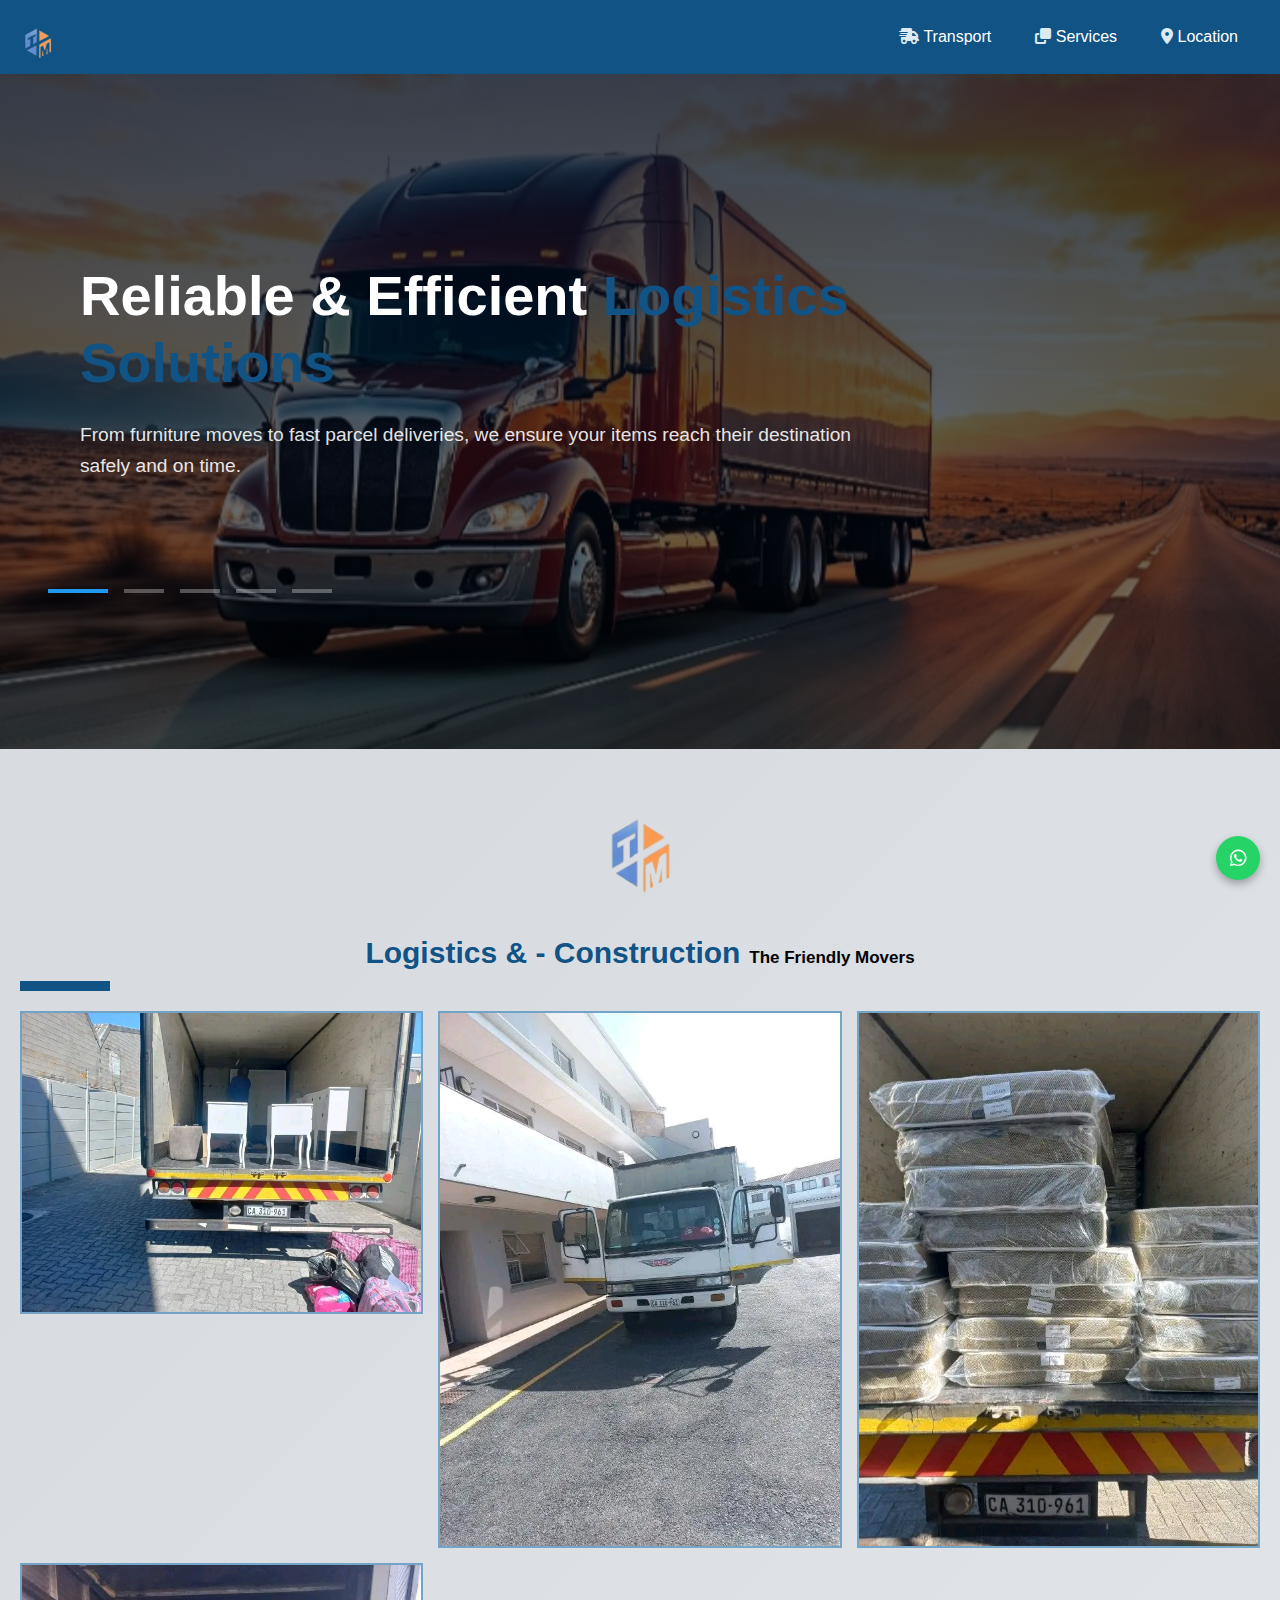
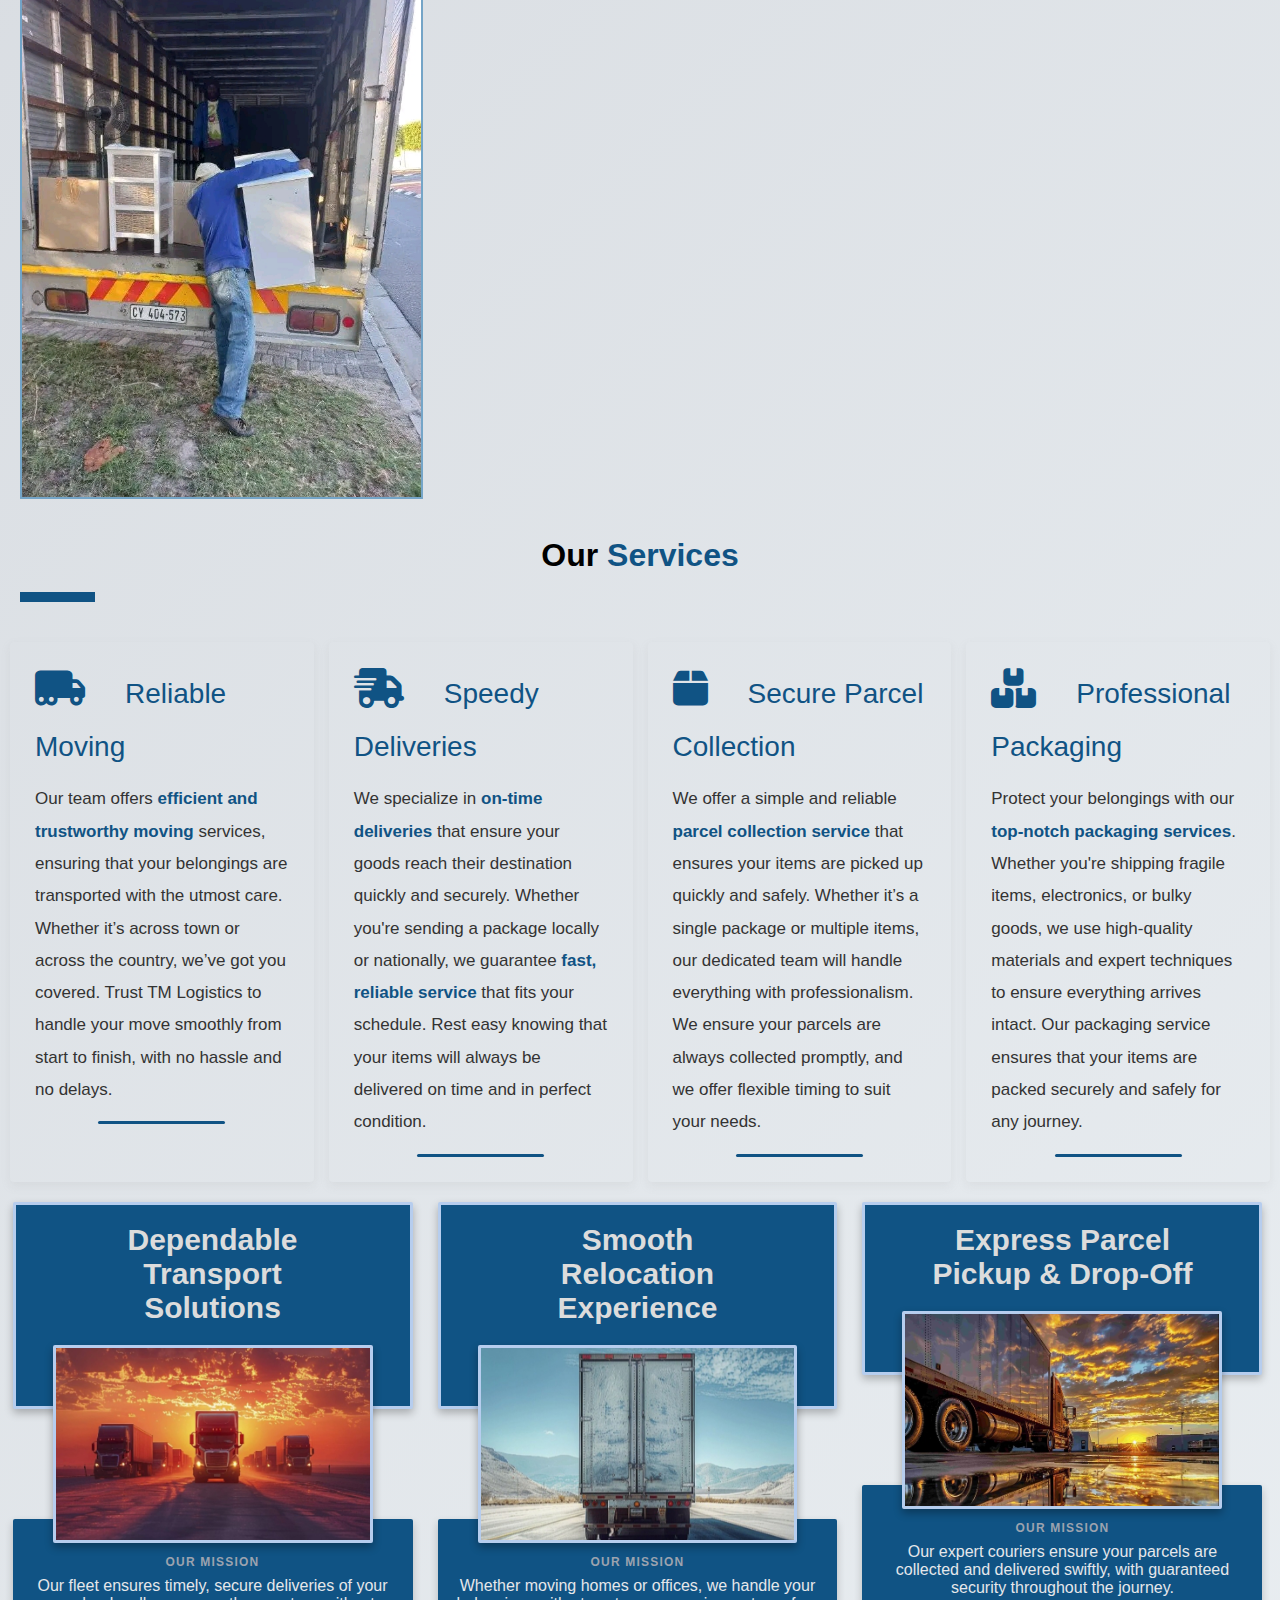
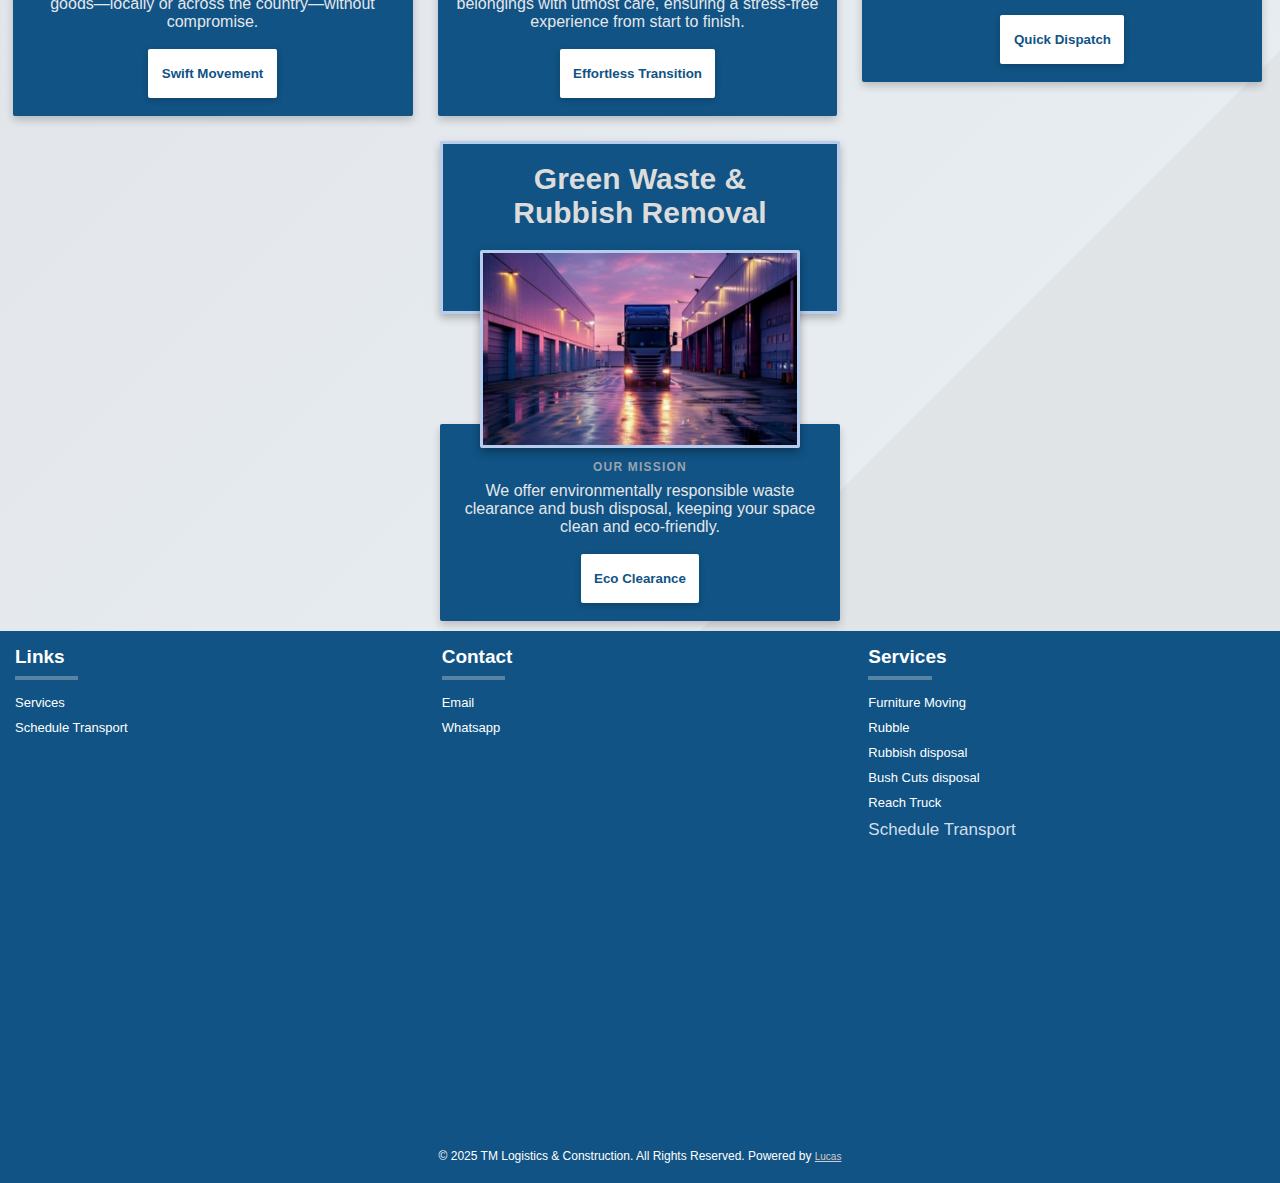
==== commit f018626e: "done" ====
--- a/index.html
+++ b/index.html
@@ -19,7 +19,7 @@
     <nav class="navbar">
         <img src="Tmlogo.png" alt="TM-logo" style="filter: none; ">
         <ul>          
-            <li><a href="transport.html"><i class="fas fa-shipping-fast"  style="color: #deeaf2;"></i> Schedule Transport</a></li>
+            <li><a href="transport.html"><i class="fas fa-shipping-fast"  style="color: #deeaf2;"></i> Transport</a></li>
             <li><a href="#services"><i class="fas fa-clone" style="color:  #deeaf2;"></i> Services</a></li>
             
             <li><a href="#location"><i class="fa-solid fa-location-dot" style="color: #deeaf2;"></i> Location</a></li>
@@ -33,7 +33,7 @@
     </nav>
     <div class="menu" id="menu">
         <ul class="mobiles">        
-            <a href="transport.html"><i class="fas fa-shipping-fast" style="color:#deeaf2;"></i> Schedule Transport</a></li>
+            <a href="transport.html"><i class="fas fa-shipping-fast" style="color:#deeaf2;"></i> Transport</a></li>
             <a href="#services"><i class="fas fa-box" style="color:#deeaf2;"></i> Services</a></li>
             
             <a href="#location"><i class="fa-solid fa-location-dot" style="color:#deeaf2;"></i> Location</a></li>
@@ -803,8 +803,7 @@
             <div class="image-container">
               <img
                 src="transport4.jpg"
-                alt="T"
-              >
+                alt="T">
             </div>
           
             <!-- Bottom Box -->
@@ -939,7 +938,7 @@
   
   
   <p id="location"></p>
-  
+  <p id="footer"></p>
   
   
   
@@ -950,7 +949,7 @@
               <h4 class="lined">Links</h4>
               <ul>
                   <li><a href="#services">Services</a></li>
-                  <li><a href="gallery.html">Schedule Transport</a></li>
+                  <li><a href="transport.html">Schedule Transport</a></li>
                  
               </ul>
           </div>
@@ -970,7 +969,7 @@
                 <li><a href="#footer">Rubbish disposal</a></li>
                 <li><a href="#footer">Bush Cuts disposal</a></li>
                 <li><a href="#footer">Reach Truck</a></li>
-                <li><a href="quote.html" style="color: #d0dfed;font-size: 17px;">Schedule Transport</a></li>
+                <li><a href="transport.html" style="color: #d0dfed;font-size: 17px;">Schedule Transport</a></li>
               </ul>
           </div>
 
@@ -987,7 +986,7 @@
 </iframe>
 </div>
       <p align="center" style="font-size:12px; padding: 10px;"> &copy; 2025 TM Logistics & Construction. All Rights Reserved.
-         Powered by <a href="#" style="color: #d0cdcd; font-size: 7px;">Lucas </a></p>
+         Powered by <a href="#footer" style="color: #d0cdcd; font-size: 10px;">Lucas </a></p>
     </footer>
   
   <p id="footer"></p>
